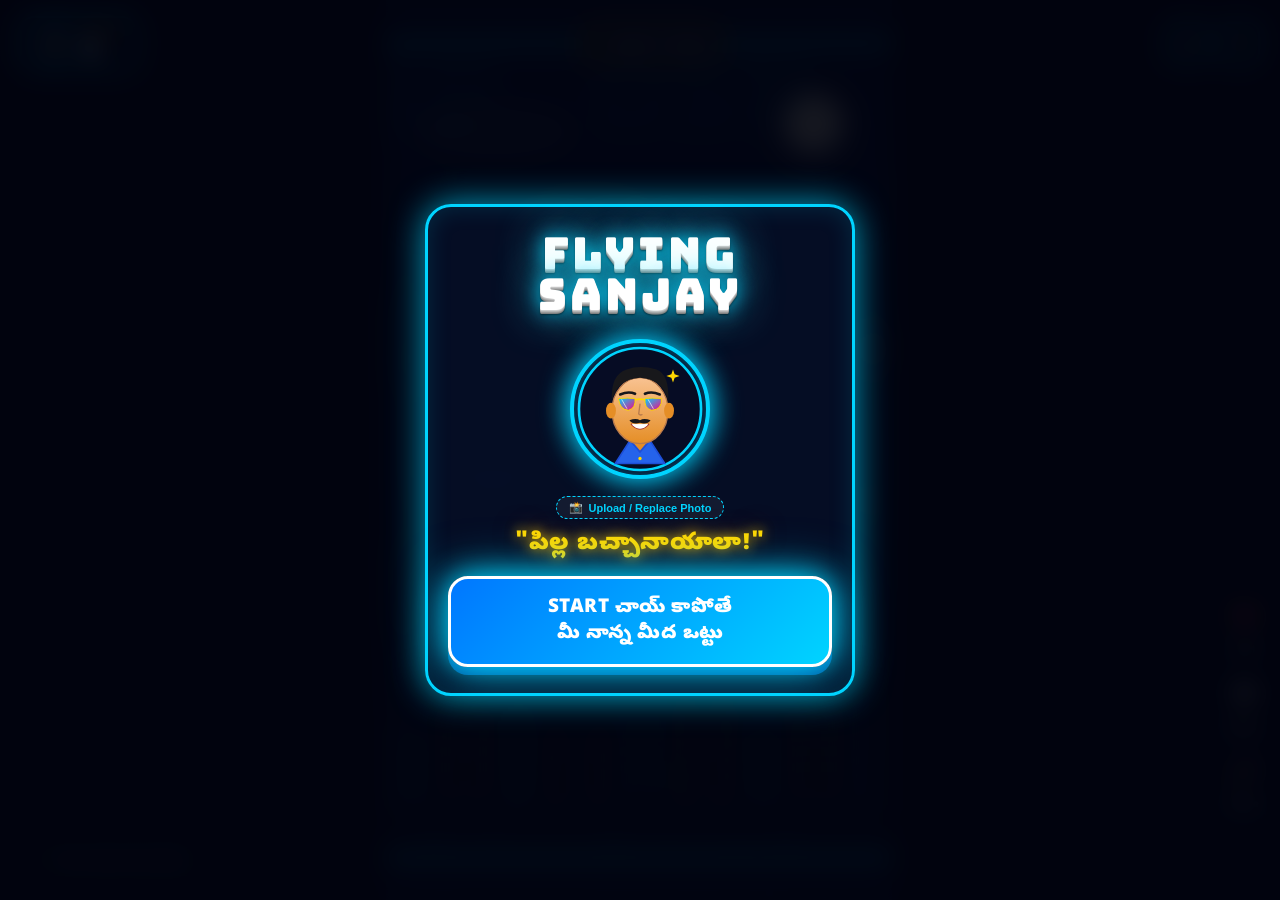
==== index.html @ 669004b3 "Flying Sanjay Game" ====
<!DOCTYPE html>
<html lang="te">
<head>
  <meta charset="UTF-8">
  <meta name="viewport" content="width=device-width, initial-scale=1.0, maximum-scale=1.0, user-scalable=no, viewport-fit=cover">
  <title>🔥 FLYING SANJAY // Viral Instagram Reel Meme Arcade 🔥</title>
  <link rel="preconnect" href="https://fonts.googleapis.com">
  <link rel="preconnect" href="https://fonts.gstatic.com" crossorigin>
  <link href="https://fonts.googleapis.com/css2?family=Bungee&family=Fredoka:wght@600;700;800&family=Noto+Sans+Telugu:wght@700;900&display=swap" rel="stylesheet">
  <style>
    :root {
      --neon-blue: #00d4ff;
      --neon-blue-bright: #38e1ff;
      --neon-blue-glow: rgba(0, 212, 255, 0.75);
      --neon-gold: #ffd700;
      --neon-gold-glow: rgba(255, 215, 0, 0.85);
      --neon-orange: #ff6b00;
      --neon-orange-glow: rgba(255, 107, 0, 0.85);
      --neon-red: #ff1744;
      --neon-red-glow: rgba(255, 23, 68, 0.9);
      --bg-dark: #04081c;
      --card-bg: rgba(6, 14, 38, 0.93);
      --font-telugu: 'Noto Sans Telugu', 'Fredoka', -apple-system, sans-serif;
    }

    * {
      box-sizing: border-box;
      margin: 0;
      padding: 0;
      user-select: none;
      -webkit-user-select: none;
      -webkit-touch-callout: none;
    }

    html, body {
      width: 100%;
      height: 100%;
      overflow: hidden;
      background: #02040d;
      font-family: var(--font-telugu);
      color: #fff;
      touch-action: none;
    }

    /* Container for 9:16 Reel Experience */
    #game-container {
      position: relative;
      width: 100vw;
      height: 100vh;
      overflow: hidden;
      display: flex;
      justify-content: center;
      align-items: center;
      background: radial-gradient(circle at center, #0a1640 0%, #030614 100%);
    }

    /* Heavy Shake Effect */
    .heavy-shake {
      animation: heavy-shake-anim 0.55s cubic-bezier(.36,.07,.19,.97) both;
    }

    @keyframes heavy-shake-anim {
      10%, 90% { transform: translate3d(-6px, 4px, 0) rotate(-1.5deg); }
      20%, 80% { transform: translate3d(7px, -6px, 0) rotate(2deg); }
      30%, 50%, 70% { transform: translate3d(-8px, 6px, 0) rotate(-2deg); }
      40%, 60% { transform: translate3d(8px, -6px, 0) rotate(2deg); }
    }

    /* Red Screen Flash Overlay */
    #red-flash-overlay {
      position: absolute;
      top: 0;
      left: 0;
      width: 100%;
      height: 100%;
      background: rgba(255, 0, 40, 0.7);
      z-index: 15;
      pointer-events: none;
      opacity: 0;
      transition: opacity 0.12s ease;
    }

    #red-flash-overlay.active {
      opacity: 1;
      transition: none;
    }

    /* Game Canvas */
    #gameCanvas {
      display: block;
      width: 100%;
      height: 100%;
      object-fit: contain;
    }

    /* Reel Side Icons Overlay (Instagram Style) */
    .reel-sidebar {
      position: absolute;
      right: 14px;
      bottom: 90px;
      display: flex;
      flex-direction: column;
      gap: 16px;
      z-index: 12;
      pointer-events: auto;
    }

    .reel-icon-btn {
      display: flex;
      flex-direction: column;
      align-items: center;
      background: transparent;
      border: none;
      color: #fff;
      cursor: pointer;
      outline: none;
      transition: transform 0.15s ease;
    }

    .reel-icon-btn:active {
      transform: scale(1.25);
    }

    .reel-icon-circle {
      width: 44px;
      height: 44px;
      border-radius: 50%;
      background: rgba(0, 0, 0, 0.45);
      border: 1.5px solid rgba(255, 255, 255, 0.3);
      backdrop-filter: blur(6px);
      display: flex;
      justify-content: center;
      align-items: center;
      font-size: 20px;
      box-shadow: 0 4px 12px rgba(0, 0, 0, 0.4);
    }

    .reel-icon-count {
      font-size: 11px;
      font-weight: 800;
      margin-top: 3px;
      text-shadow: 0 1px 3px rgba(0,0,0,0.8);
      font-family: 'Fredoka', sans-serif;
    }

    /* Sound Bar in Reel */
    .reel-sound-pill {
      position: absolute;
      bottom: 24px;
      left: 20px;
      display: flex;
      align-items: center;
      gap: 8px;
      background: rgba(0, 0, 0, 0.55);
      border: 1px solid rgba(0, 212, 255, 0.4);
      padding: 6px 14px;
      border-radius: 20px;
      backdrop-filter: blur(8px);
      z-index: 12;
      pointer-events: none;
      font-size: 11px;
      color: #fff;
    }

    .sound-note-spin {
      animation: spin-note 3s linear infinite;
    }

    @keyframes spin-note {
      0% { transform: rotate(0deg); }
      100% { transform: rotate(360deg); }
    }

    /* CRT Vignette */
    .crt-vignette {
      position: absolute;
      top: 0;
      left: 0;
      width: 100%;
      height: 100%;
      pointer-events: none;
      background: radial-gradient(circle at center, rgba(0,0,0,0) 65%, rgba(0, 4, 18, 0.7) 100%);
      z-index: 5;
    }

    /* In-Game HUD */
    #hud {
      position: absolute;
      top: 0;
      left: 0;
      width: 100%;
      height: 100%;
      pointer-events: none;
      z-index: 10;
      display: flex;
      flex-direction: column;
      justify-content: space-between;
      padding: 16px 20px;
    }

    .hud-header {
      display: flex;
      justify-content: space-between;
      align-items: center;
      width: 100%;
    }

    .hud-card {
      display: flex;
      align-items: center;
      gap: 10px;
      background: rgba(4, 10, 30, 0.88);
      border: 2px solid var(--neon-blue);
      box-shadow: 0 0 15px var(--neon-blue-glow);
      border-radius: 14px;
      padding: 6px 14px;
      backdrop-filter: blur(8px);
    }

    .hud-avatar {
      width: 36px;
      height: 36px;
      border-radius: 50%;
      border: 2px solid var(--neon-blue);
      box-shadow: 0 0 8px var(--neon-blue);
      object-fit: cover;
      background: #09122c;
    }

    .score-wrap {
      display: flex;
      flex-direction: column;
    }

    .score-label {
      font-size: 10px;
      font-weight: 800;
      letter-spacing: 1.5px;
      color: var(--neon-gold);
      text-transform: uppercase;
      font-family: 'Fredoka', sans-serif;
    }

    .score-value {
      font-size: 26px;
      font-family: 'Bungee', cursive;
      color: #fff;
      text-shadow: 0 0 10px var(--neon-blue);
      line-height: 1;
    }

    .hud-controls {
      display: flex;
      gap: 10px;
      pointer-events: auto;
    }

    .hud-btn {
      width: 42px;
      height: 42px;
      border-radius: 12px;
      background: rgba(4, 10, 30, 0.88);
      border: 2px solid var(--neon-blue);
      box-shadow: 0 0 12px var(--neon-blue-glow);
      color: #fff;
      font-size: 17px;
      display: flex;
      justify-content: center;
      align-items: center;
      cursor: pointer;
      outline: none;
      transition: transform 0.15s ease;
    }

    .hud-btn:active {
      transform: scale(0.9);
      background: var(--neon-blue);
    }

    .grav-indicator {
      display: flex;
      align-items: center;
      gap: 8px;
      background: rgba(4, 10, 30, 0.88);
      border: 2px solid var(--neon-gold);
      box-shadow: 0 0 12px rgba(255, 215, 0, 0.4);
      padding: 6px 14px;
      border-radius: 30px;
      font-size: 12px;
      font-weight: 800;
      color: #fff;
      font-family: 'Fredoka', sans-serif;
    }

    .grav-arrow {
      font-size: 18px;
      color: var(--neon-gold);
      transition: transform 0.25s cubic-bezier(0.18, 0.89, 0.32, 1.28);
    }

    .grav-arrow.up {
      transform: rotate(180deg);
      color: #ff007f;
    }

    /* Screen Overlays */
    .overlay-screen {
      position: absolute;
      top: 0;
      left: 0;
      width: 100%;
      height: 100%;
      background: rgba(2, 4, 15, 0.92);
      backdrop-filter: blur(12px);
      z-index: 20;
      display: flex;
      justify-content: center;
      align-items: center;
      padding: 16px;
      transition: opacity 0.25s ease;
    }

    .overlay-screen.hidden {
      opacity: 0;
      pointer-events: none;
    }

    .meme-card {
      background: var(--card-bg);
      border: 3px solid var(--neon-blue);
      box-shadow: 0 0 35px var(--neon-blue-glow), inset 0 0 25px rgba(0, 212, 255, 0.15);
      border-radius: 26px;
      padding: 26px 20px;
      max-width: 430px;
      width: 100%;
      text-align: center;
      display: flex;
      flex-direction: column;
      align-items: center;
      animation: card-pop 0.35s cubic-bezier(0.18, 0.89, 0.32, 1.28);
      position: relative;
    }

    @keyframes card-pop {
      from { transform: scale(0.85); opacity: 0; }
      to { transform: scale(1); opacity: 1; }
    }

    /* Big Glowing Title */
    .title-stack {
      display: flex;
      flex-direction: column;
      align-items: center;
      margin-bottom: 8px;
      line-height: 0.95;
    }

    .title-line {
      font-family: 'Bungee', cursive;
      font-size: 44px;
      color: #ffffff;
      text-transform: uppercase;
      letter-spacing: 3px;
      text-shadow: 
        0 1px 0 #cccccc,
        0 2px 0 #b3b3b3,
        0 3px 0 #999999,
        0 4px 0 #808080,
        0 5px 2px rgba(0,0,0,0.5),
        0 0 20px var(--neon-blue),
        0 0 45px var(--neon-blue-bright);
    }

    /* Hero Portrait with Glowing Blue Border */
    .hero-photo-wrap {
      position: relative;
      width: 154px;
      height: 154px;
      margin: 8px 0 10px 0;
      display: flex;
      justify-content: center;
      align-items: center;
    }

    .hero-photo-ring {
      position: absolute;
      width: 100%;
      height: 100%;
      border-radius: 50%;
      background: radial-gradient(circle, var(--neon-blue) 0%, rgba(0, 212, 255, 0.2) 65%, transparent 75%);
      filter: blur(12px);
      animation: rotate-hero 4s linear infinite;
      z-index: 1;
    }

    @keyframes rotate-hero {
      0% { transform: rotate(0deg) scale(1); }
      50% { transform: rotate(180deg) scale(1.06); }
      100% { transform: rotate(360deg) scale(1); }
    }

    .hero-photo-frame {
      position: relative;
      width: 140px;
      height: 140px;
      border-radius: 50%;
      border: 4px solid var(--neon-blue);
      box-shadow: 0 0 30px var(--neon-blue), inset 0 0 15px rgba(0, 212, 255, 0.4);
      overflow: hidden;
      background: #060b24;
      z-index: 2;
      animation: hero-hover 2.5s ease-in-out infinite alternate;
    }

    @keyframes hero-hover {
      from { transform: translateY(-3px) scale(0.98); }
      to { transform: translateY(4px) scale(1.02); }
    }

    .hero-photo-img {
      width: 100%;
      height: 100%;
      object-fit: cover;
      display: block;
    }

    /* Text Below Photo */
    .telugu-subtext {
      font-size: 24px;
      font-weight: 900;
      color: var(--neon-gold);
      text-shadow: 0 0 12px rgba(255, 215, 0, 0.8), 0 0 25px rgba(255, 119, 0, 0.5);
      letter-spacing: 0.5px;
      margin-bottom: 16px;
      line-height: 1.2;
    }

    /* Start Button with Vibrating & Pulsing Effects */
    .start-btn-container {
      width: 100%;
      position: relative;
    }

    .start-btn-vibe {
      width: 100%;
      background: linear-gradient(135deg, #0077ff 0%, #00d4ff 100%);
      border: 3px solid #ffffff;
      color: #ffffff;
      padding: 17px 14px;
      border-radius: 20px;
      font-family: var(--font-telugu);
      font-size: 19px;
      font-weight: 900;
      letter-spacing: 0.5px;
      line-height: 1.35;
      text-transform: uppercase;
      cursor: pointer;
      outline: none;
      box-shadow: 0 0 30px var(--neon-blue), 0 0 50px rgba(0, 212, 255, 0.6), 0 8px 0 #004c99;
      animation: pulse-glow-btn 1.5s infinite alternate, vibrate-button 3s infinite;
      transition: transform 0.08s ease;
      touch-action: manipulation;
    }

    @keyframes pulse-glow-btn {
      0% {
        box-shadow: 0 0 20px var(--neon-blue), 0 8px 0 #004c99;
      }
      100% {
        box-shadow: 0 0 45px var(--neon-blue), 0 0 65px rgba(0, 212, 255, 0.8), 0 8px 0 #004c99;
      }
    }

    @keyframes vibrate-button {
      0%, 85%, 100% { transform: translate(0, 0) scale(1); }
      87% { transform: translate(-2px, 1px) scale(1.02); }
      89% { transform: translate(2px, -1px) scale(1.02); }
      91% { transform: translate(-2px, -1px) scale(1.02); }
      93% { transform: translate(2px, 2px) scale(1.02); }
      95% { transform: translate(-1px, -2px) scale(1.02); }
      97% { transform: translate(1px, 1px) scale(1.02); }
    }

    .start-btn-vibe:active {
      transform: translateY(6px) !important;
      box-shadow: 0 0 18px var(--neon-blue), 0 2px 0 #004c99 !important;
    }

    /* Upload / Replace Photo Pill */
    .photo-replace-pill {
      background: rgba(255, 255, 255, 0.06);
      border: 1px dashed var(--neon-blue);
      border-radius: 20px;
      padding: 4px 12px;
      color: var(--neon-blue);
      font-size: 11px;
      font-weight: 700;
      cursor: pointer;
      margin-bottom: 12px;
      display: inline-flex;
      align-items: center;
      gap: 6px;
      transition: all 0.2s ease;
    }

    .photo-replace-pill:hover, .photo-replace-pill:active {
      background: rgba(0, 212, 255, 0.2);
      border-color: #fff;
      color: #fff;
    }

    /* GAME OVER SCREEN */
    .fail-card {
      border-color: var(--neon-red);
      box-shadow: 0 0 45px var(--neon-red-glow), inset 0 0 30px rgba(255, 23, 68, 0.25);
    }

    .fail-title-red {
      font-family: 'Bungee', cursive;
      font-size: 38px;
      color: var(--neon-red);
      text-transform: uppercase;
      letter-spacing: 2px;
      text-shadow: 
        0 1px 0 #990000,
        0 2px 0 #800000,
        0 3px 0 #660000,
        0 4px 0 #4d0000,
        0 0 25px var(--neon-red),
        0 0 55px var(--neon-red-glow);
      margin-bottom: 8px;
    }

    /* Glowing Orange Background Behind Sanjay Photo on Game Over */
    .fail-photo-wrap {
      position: relative;
      width: 140px;
      height: 140px;
      margin: 6px 0 10px 0;
      display: flex;
      justify-content: center;
      align-items: center;
    }

    .orange-glow-bg {
      position: absolute;
      width: 100%;
      height: 100%;
      border-radius: 50%;
      background: radial-gradient(circle, var(--neon-orange) 0%, rgba(255, 107, 0, 0.6) 55%, transparent 75%);
      filter: blur(14px);
      box-shadow: 0 0 40px var(--neon-orange-glow);
      animation: pulse-orange 1.5s infinite alternate;
      z-index: 1;
    }

    @keyframes pulse-orange {
      0% { transform: scale(0.95); opacity: 0.8; }
      100% { transform: scale(1.15); opacity: 1; }
    }

    .fail-photo-frame {
      position: relative;
      width: 126px;
      height: 126px;
      border-radius: 50%;
      border: 4px solid var(--neon-orange);
      box-shadow: 0 0 25px var(--neon-orange);
      overflow: hidden;
      background: #140802;
      z-index: 2;
    }

    /* Staggered Game Over Reveal container */
    #go-stats-container {
      width: 100%;
      opacity: 0;
      transform: translateY(12px);
      transition: opacity 0.35s ease, transform 0.35s ease;
    }

    #go-stats-container.show {
      opacity: 1;
      transform: translateY(0);
    }

    .stats-card-grid {
      display: flex;
      justify-content: space-around;
      width: 100%;
      margin: 10px 0 18px 0;
      gap: 12px;
    }

    .stat-box-fail {
      flex: 1;
      background: rgba(255, 255, 255, 0.05);
      border: 1px solid rgba(255, 255, 255, 0.15);
      padding: 10px 8px;
      border-radius: 14px;
    }

    .stat-label-fail {
      font-size: 11px;
      font-weight: 800;
      color: rgba(255, 255, 255, 0.6);
      text-transform: uppercase;
      letter-spacing: 1px;
      font-family: 'Fredoka', sans-serif;
    }

    .stat-num-fail {
      font-family: 'Bungee', cursive;
      font-size: 28px;
      color: #fff;
    }

    /* Replay Button with Telugu Text */
    .replay-btn-telugu {
      width: 100%;
      background: linear-gradient(135deg, #ff0055 0%, #ff5500 100%);
      border: 3px solid #ffffff;
      color: #ffffff;
      padding: 16px;
      border-radius: 20px;
      font-family: var(--font-telugu);
      font-size: 20px;
      font-weight: 900;
      letter-spacing: 1px;
      text-transform: uppercase;
      cursor: pointer;
      box-shadow: 0 0 30px rgba(255, 0, 85, 0.8), 0 8px 0 #990033;
      transition: transform 0.08s ease;
      touch-action: manipulation;
    }

    .replay-btn-telugu:active {
      transform: translateY(6px);
      box-shadow: 0 0 15px rgba(255, 0, 85, 0.8), 0 2px 0 #990033;
    }

    @media (max-width: 480px) {
      .title-line { font-size: 38px; }
      .telugu-subtext { font-size: 21px; }
      .start-btn-vibe { font-size: 17px; padding: 15px 10px; }
      .hero-photo-wrap { width: 140px; height: 140px; }
      .hero-photo-frame { width: 126px; height: 126px; }
      .fail-title-red { font-size: 32px; }
    }
  </style>
</head>
<body>

  <div id="game-container">
    <!-- Game Canvas -->
    <canvas id="gameCanvas"></canvas>
    
    <!-- Red Flash Overlay for Collision Game Over -->
    <div id="red-flash-overlay"></div>

    <!-- Vignette effect -->
    <div class="crt-vignette"></div>

    <!-- Hidden file input for custom photo upload -->
    <input type="file" id="photo-upload" accept="image/*" style="display: none;">

    <!-- Reel Style Social Sidebar -->
    <div class="reel-sidebar" id="reel-sidebar">
      <button class="reel-icon-btn" id="btn-like">
        <div class="reel-icon-circle">❤️</div>
        <span class="reel-icon-count" id="like-count">1.4M</span>
      </button>
      <button class="reel-icon-btn" id="btn-comments">
        <div class="reel-icon-circle">💬</div>
        <span class="reel-icon-count">52.8K</span>
      </button>
      <button class="reel-icon-btn" id="btn-share">
        <div class="reel-icon-circle">🚀</div>
        <span class="reel-icon-count">Share</span>
      </button>
    </div>

    <!-- Reel Audio Pill -->
    <div class="reel-sound-pill">
      <span class="sound-note-spin">🎵</span>
      <span>DSP // Mass Dance Beats</span>
    </div>

    <!-- In-Game HUD -->
    <div id="hud">
      <div class="hud-header">
        <div class="hud-card">
          <img class="hud-avatar" id="hud-avatar-img" alt="Sanjay">
          <div class="score-wrap">
            <span class="score-label">Score</span>
            <span class="score-value" id="hud-score">0</span>
          </div>
        </div>

        <div class="grav-indicator">
          <span class="grav-arrow" id="hud-grav-arrow">⬇</span>
          <span id="hud-grav-text">GRAVITY: DOWN</span>
        </div>

        <div class="hud-controls">
          <button class="hud-btn" id="btn-audio" title="Toggle Sound">🔊</button>
          <button class="hud-btn" id="btn-pause" title="Pause Game">⏸</button>
        </div>
      </div>
    </div>

    <!-- START SCREEN -->
    <div class="overlay-screen" id="screen-start">
      <div class="meme-card">
        <!-- Big Glowing Title: FLYING SANJAY -->
        <div class="title-stack">
          <span class="title-line">FLYING</span>
          <span class="title-line">SANJAY</span>
        </div>

        <!-- Reference Photo Hero with Glowing Blue Border -->
        <div class="hero-photo-wrap">
          <div class="hero-photo-ring"></div>
          <div class="hero-photo-frame">
            <img class="hero-photo-img" id="img-start-hero" alt="Sanjay">
          </div>
        </div>

        <!-- Optional Upload Photo Pill -->
        <button class="photo-replace-pill" id="btn-upload-photo" title="Upload your friend Sanjay's photo">
          <span>📸</span> <span>Upload / Replace Photo</span>
        </button>

        <!-- Telugu Text Below Photo: "పిల్ల బచ్చానాయాలా!" -->
        <div class="telugu-subtext">
          "పిల్ల బచ్చానాయాలా!"
        </div>

        <!-- Start Button: "START చాయ్ కాపోతే మీ నాన్న మీద ఒట్టు" -->
        <div class="start-btn-container">
          <button class="start-btn-vibe" id="btn-start-game">
            START చాయ్ కాపోతే<br>మీ నాన్న మీద ఒట్టు
          </button>
        </div>
      </div>
    </div>

    <!-- GAME OVER SCREEN (Choreographed Sequence) -->
    <div class="overlay-screen hidden" id="screen-gameover">
      <div class="meme-card fail-card">
        <!-- Big Red Title: 💀 YOU FAILED 💀 -->
        <h2 class="fail-title-red">💀 YOU FAILED 💀</h2>

        <!-- Reference Photo with Glowing Orange Background -->
        <div class="fail-photo-wrap">
          <div class="orange-glow-bg"></div>
          <div class="fail-photo-frame">
            <img class="hero-photo-img" id="img-gameover-hero" alt="Sanjay">
          </div>
        </div>

        <!-- Telugu Voice Text Display -->
        <div class="telugu-subtext" style="color: var(--neon-gold); margin-bottom: 8px;">
          "పిల్ల బచ్చానాయాలా!"
        </div>

        <!-- Scores and Replay Button (Revealed after voice completes!) -->
        <div id="go-stats-container">
          <div class="stats-card-grid">
            <div class="stat-box-fail">
              <div class="stat-label-fail">SCORE</div>
              <div class="stat-num-fail" id="go-score" style="color: var(--neon-blue);">0</div>
            </div>
            <div class="stat-box-fail">
              <div class="stat-label-fail">BEST SCORE</div>
              <div class="stat-num-fail" id="go-best-score" style="color: var(--neon-gold);">0</div>
            </div>
          </div>

          <!-- Replay Button: "మళ్ళీ ట్రై చెయ్ రా!" -->
          <button class="replay-btn-telugu" id="btn-replay">
            మళ్ళీ ట్రై చెయ్ రా! 🚀
          </button>
        </div>
      </div>
    </div>

    <!-- PAUSE SCREEN -->
    <div class="overlay-screen hidden" id="screen-pause">
      <div class="meme-card" style="max-width: 300px;">
        <h2 class="title-line" style="font-size: 26px; margin-bottom: 16px;">PAUSED</h2>
        <button class="start-btn-vibe" id="btn-resume" style="margin-bottom: 12px; font-size: 15px; padding: 14px;">
          RESUME
        </button>
        <button class="replay-btn-telugu" id="btn-pause-restart" style="font-size: 15px; padding: 14px;">
          RESTART
        </button>
      </div>
    </div>

  </div>

  <script>
    /**
     * 🔥 FLYING SANJAY 🔥 // Instagram Reel Anti-Gravity Arcade
     * Pure HTML5 Canvas & Vanilla JS.
     * Features Giant Milk Bottles, Golden Milk Bonus, DSP Glow Background,
     * Dance Music & Whistle SFX, Face Zoom & Staggered Voice Game Over!
     */

    // 1. EMBEDDED DEFAULT SANJAY HERO PORTRAIT (Fallback Data URL)
    const DEFAULT_SANJAY_SVG = `<svg xmlns="http://www.w3.org/2000/svg" viewBox="0 0 400 400" width="400" height="400">
      <defs>
        <radialGradient id="bgGlow" cx="50%" cy="50%" r="50%">
          <stop offset="0%" stop-color="#00d4ff" stop-opacity="0.6"/>
          <stop offset="100%" stop-color="#04081c" stop-opacity="0"/>
        </radialGradient>
        <linearGradient id="skinGrad" x1="0%" y1="0%" x2="0%" y2="100%">
          <stop offset="0%" stop-color="#f8c291"/>
          <stop offset="100%" stop-color="#e58e26"/>
        </linearGradient>
        <linearGradient id="glassGrad" x1="0%" y1="0%" x2="100%" y2="100%">
          <stop offset="0%" stop-color="#00d4ff"/>
          <stop offset="100%" stop-color="#ff007f"/>
        </linearGradient>
      </defs>
      <circle cx="200" cy="200" r="190" fill="url(#bgGlow)"/>
      <circle cx="200" cy="200" r="185" fill="#060c24" stroke="#00d4ff" stroke-width="8"/>
      <rect x="175" y="270" width="50" height="60" rx="10" fill="#e58e26"/>
      <path d="M125 365 L170 295 L200 330 L230 295 L275 365 Z" fill="#2563eb" stroke="#1d4ed8" stroke-width="5"/>
      <circle cx="200" cy="350" r="5" fill="#ffd700"/>
      <ellipse cx="200" cy="205" rx="85" ry="100" fill="url(#skinGrad)" stroke="#b87a4c" stroke-width="4"/>
      <ellipse cx="112" cy="205" rx="15" ry="24" fill="#e58e26"/>
      <ellipse cx="288" cy="205" rx="15" ry="24" fill="#e58e26"/>
      <path d="M115 175 Q110 95 160 80 Q200 65 250 80 Q290 95 285 175 Q270 110 200 105 Q130 110 115 175 Z" fill="#18181b"/>
      <path d="M140 156 Q165 145 185 154" stroke="#18181b" stroke-width="8" stroke-linecap="round" fill="none"/>
      <path d="M215 154 Q235 145 260 156" stroke="#18181b" stroke-width="8" stroke-linecap="round" fill="none"/>
      <ellipse cx="162" cy="180" rx="14" ry="10" fill="#ffffff"/>
      <circle cx="164" cy="180" r="7" fill="#18181b"/>
      <circle cx="167" cy="177" r="2.5" fill="#ffffff"/>
      <ellipse cx="238" cy="180" rx="14" ry="10" fill="#ffffff"/>
      <circle cx="236" cy="180" r="7" fill="#18181b"/>
      <circle cx="239" cy="177" r="2.5" fill="#ffffff"/>
      <path d="M135 168 Q165 166 185 168 Q188 198 165 204 Q138 202 135 168 Z" fill="url(#glassGrad)" stroke="#ffd700" stroke-width="3"/>
      <path d="M215 168 Q235 166 265 168 Q268 202 235 204 Q212 198 215 168 Z" fill="url(#glassGrad)" stroke="#ffd700" stroke-width="3"/>
      <path d="M185 172 Q200 168 215 172" stroke="#ffd700" stroke-width="5" fill="none"/>
      <line x1="145" y1="172" x2="160" y2="198" stroke="#ffffff" stroke-width="2.5" stroke-linecap="round" opacity="0.8"/>
      <line x1="225" y1="172" x2="240" y2="198" stroke="#ffffff" stroke-width="2.5" stroke-linecap="round" opacity="0.8"/>
      <path d="M200 185 L196 215 Q200 220 206 217" stroke="#b87a4c" stroke-width="4" fill="none" stroke-linecap="round"/>
      <path d="M168 234 Q188 226 200 234 Q212 226 232 234 Q222 248 200 242 Q178 248 168 234 Z" fill="#18181b"/>
      <path d="M174 246 Q200 274 226 246" stroke="#991b1b" stroke-width="4" fill="#ffffff" stroke-linecap="round"/>
      <path d="M174 246 Q200 274 226 246 Z" fill="#ffffff"/>
      <polygon points="295,95 300,80 305,95 320,100 305,105 300,120 295,105 280,100" fill="#ffd700"/>
    </svg>`;

    const DEFAULT_HERO_DATA = 'data:image/svg+xml;utf8,' + encodeURIComponent(DEFAULT_SANJAY_SVG);

    // 2. ENERGETIC DANCE BGM & WHISTLE / MEME SOUND EFFECTS
    class DSPDanceAudio {
      constructor() {
        this.ctx = null;
        this.muted = false;
        this.musicPlaying = false;
        this.timer = null;
        this.step = 0;
        this.bpm = 138;
      }

      init() {
        if (this.ctx) return;
        const AudioCtx = window.AudioContext || window.webkitAudioContext;
        this.ctx = new AudioCtx();
      }

      ensure() {
        if (!this.ctx) this.init();
        if (this.ctx && this.ctx.state === 'suspended') this.ctx.resume();
      }

      toggleMute() {
        this.muted = !this.muted;
        return this.muted;
      }

      playFlip(isUp) {
        if (this.muted) return;
        this.ensure();
        const now = this.ctx.currentTime;
        const osc = this.ctx.createOscillator();
        const gain = this.ctx.createGain();

        osc.type = 'triangle';
        const start = isUp ? 260 : 640;
        const end = isUp ? 640 : 260;

        osc.frequency.setValueAtTime(start, now);
        osc.frequency.exponentialRampToValueAtTime(end, now + 0.12);

        gain.gain.setValueAtTime(0.35, now);
        gain.gain.exponentialRampToValueAtTime(0.001, now + 0.14);

        osc.connect(gain);
        gain.connect(this.ctx.destination);
        osc.start(now);
        osc.stop(now + 0.14);
      }

      // Funny energetic whistle sound effect
      playWhistle() {
        if (this.muted) return;
        this.ensure();
        const now = this.ctx.currentTime;
        const osc = this.ctx.createOscillator();
        const gain = this.ctx.createGain();

        osc.type = 'sine';
        osc.frequency.setValueAtTime(1400, now);
        osc.frequency.exponentialRampToValueAtTime(2200, now + 0.08);
        osc.frequency.exponentialRampToValueAtTime(1800, now + 0.18);

        gain.gain.setValueAtTime(0.25, now);
        gain.gain.exponentialRampToValueAtTime(0.001, now + 0.22);

        osc.connect(gain);
        gain.connect(this.ctx.destination);
        osc.start(now);
        osc.stop(now + 0.22);
      }

      // Golden milk chime
      playGoldenChime() {
        if (this.muted) return;
        this.ensure();
        const now = this.ctx.currentTime;
        [523.25, 659.25, 783.99, 1046.50].forEach((freq, idx) => {
          const osc = this.ctx.createOscillator();
          const gain = this.ctx.createGain();
          const t = now + idx * 0.05;

          osc.type = 'triangle';
          osc.frequency.setValueAtTime(freq, t);
          gain.gain.setValueAtTime(0.3, t);
          gain.gain.exponentialRampToValueAtTime(0.001, t + 0.2);

          osc.connect(gain);
          gain.connect(this.ctx.destination);
          osc.start(t);
          osc.stop(t + 0.2);
        });
      }

      // Failure audio: Telugu speech "పిల్ల బచ్చానాయాలా!" + dramatic bonk
      playFailureVoice(onComplete) {
        if (this.muted) {
          if (onComplete) onComplete();
          return;
        }
        this.ensure();

        // 1. Dramatic bass crash bonk
        const now = this.ctx.currentTime;
        const osc = this.ctx.createOscillator();
        const gain = this.ctx.createGain();
        osc.type = 'sawtooth';
        osc.frequency.setValueAtTime(280, now);
        osc.frequency.exponentialRampToValueAtTime(32, now + 0.5);

        gain.gain.setValueAtTime(0.85, now);
        gain.gain.exponentialRampToValueAtTime(0.001, now + 0.55);

        osc.connect(gain);
        gain.connect(this.ctx.destination);
        osc.start(now);
        osc.stop(now + 0.55);

        // 2. Web Speech API Telugu voice utterance
        let voiceTriggered = false;
        if ('speechSynthesis' in window) {
          try {
            window.speechSynthesis.cancel();
            const utterance = new SpeechSynthesisUtterance('పిల్ల బచ్చానాయాలా!');
            utterance.rate = 1.0;
            utterance.pitch = 1.15;
            utterance.volume = 1.0;

            const voices = window.speechSynthesis.getVoices();
            const teVoice = voices.find(v => v.lang.startsWith('te') || v.lang.includes('IN'));
            if (teVoice) utterance.voice = teVoice;

            const done = () => {
              if (!voiceTriggered) {
                voiceTriggered = true;
                if (onComplete) onComplete();
              }
            };

            utterance.onend = done;
            utterance.onerror = done;
            window.speechSynthesis.speak(utterance);

            // Timeout fallback
            setTimeout(done, 1400);
            return;
          } catch (e) {
            console.warn(e);
          }
        }

        if (onComplete) setTimeout(onComplete, 900);
      }

      startMusic() {
        if (this.musicPlaying) return;
        this.ensure();
        this.musicPlaying = true;
        this.step = 0;
        this.scheduleBeat();
      }

      stopMusic() {
        this.musicPlaying = false;
        if (this.timer) clearTimeout(this.timer);
      }

      scheduleBeat() {
        if (!this.musicPlaying || !this.ctx) return;
        const stepTime = (60 / this.bpm) / 4;
        this.playBeatStep(this.step);
        this.step = (this.step + 1) % 32;
        this.timer = setTimeout(() => this.scheduleBeat(), stepTime * 1000);
      }

      playBeatStep(step) {
        if (this.muted || !this.ctx) return;
        const now = this.ctx.currentTime;

        // DSP South Mass Dappu / Dholak rhythm (heavy 1-3 syncopation)
        if (step % 4 === 0 || step % 8 === 6 || step % 16 === 10) {
          const osc = this.ctx.createOscillator();
          const gain = this.ctx.createGain();
          osc.type = 'sine';
          osc.frequency.setValueAtTime(140, now);
          osc.frequency.exponentialRampToValueAtTime(42, now + 0.08);

          gain.gain.setValueAtTime(0.35, now);
          gain.gain.exponentialRampToValueAtTime(0.001, now + 0.1);
          osc.connect(gain);
          gain.connect(this.ctx.destination);
          osc.start(now);
          osc.stop(now + 0.1);
        }

        // Mass Brass/Trumpet energetic stab
        if (step % 8 === 0 || step % 8 === 3) {
          const osc = this.ctx.createOscillator();
          const gain = this.ctx.createGain();
          osc.type = 'sawtooth';
          const notes = [293.66, 329.63, 392.00, 440.00];
          osc.frequency.setValueAtTime(notes[(step / 4) % notes.length], now);

          gain.gain.setValueAtTime(0.06, now);
          gain.gain.exponentialRampToValueAtTime(0.001, now + 0.14);
          osc.connect(gain);
          gain.connect(this.ctx.destination);
          osc.start(now);
          osc.stop(now + 0.14);
        }

        // Whistle chirp on beat 16
        if (step === 15 && Math.random() > 0.4) {
          this.playWhistle();
        }
      }
    }

    const sound = new DSPDanceAudio();

    // 3. MAIN FLYING SANJAY GAME CLASS
    class FlyingSanjayReelGame {
      constructor() {
        this.container = document.getElementById('game-container');
        this.canvas = document.getElementById('gameCanvas');
        this.ctx = this.canvas.getContext('2d');
        this.redFlash = document.getElementById('red-flash-overlay');

        // Virtual 450x800 Reel dimensions
        this.width = 450;
        this.height = 800;
        this.scale = 1;
        this.offsetX = 0;
        this.offsetY = 0;

        this.ceilingY = 40;
        this.floorY = 760;

        // Player State
        this.player = {
          x: 95,
          y: 400,
          radius: 28,
          vy: 0,
          gravityDir: 1,
          rotation: 0,
          flipSpin: 0,
          capeWave: 0,
          wobbleAngle: 0
        };

        this.gravityAcc = 2000;
        this.terminalVel = 750;

        // Camera Zoom on Death
        this.cameraZoom = 1.0;
        this.targetZoom = 1.0;

        // Game State & Metrics
        this.state = 'start'; // 'start', 'playing', 'paused', 'gameover_freeze', 'gameover'
        this.score = 0;
        this.bestScore = parseInt(localStorage.getItem('flying_sanjay_best') || '0', 10);
        this.speed = 290;

        // Guard for single voice execution
        this.hasPlayedFailureVoice = false;

        // Obstacles (Giant Milk Bottles), particles, clouds, stars
        this.obstacles = [];
        this.particles = [];
        this.clouds = [];
        this.stars = [];
        this.floatingTexts = [];
        this.confetti = [];
        this.dspWatermarks = [];

        this.spawnTimer = 0;
        this.nextSpawnGap = 250;

        // Sanjay Hero Photo
        this.sanjayImg = new Image();
        this.initHeroPhoto();

        // Background visual layers
        this.initBackgroundLayers();

        // UI references
        this.hudScore = document.getElementById('hud-score');
        this.hudGravArrow = document.getElementById('hud-grav-arrow');
        this.hudGravText = document.getElementById('hud-grav-text');
        this.screenStart = document.getElementById('screen-start');
        this.screenGameOver = document.getElementById('screen-gameover');
        this.screenPause = document.getElementById('screen-pause');
        this.goStatsContainer = document.getElementById('go-stats-container');
        this.goScore = document.getElementById('go-score');
        this.goBestScore = document.getElementById('go-best-score');

        this.initResize();
        this.bindEvents();

        this.lastTime = performance.now();
        requestAnimationFrame((t) => this.loop(t));
      }

      initHeroPhoto() {
        const savedPhoto = localStorage.getItem('flying_sanjay_custom_photo');
        const photoSrc = savedPhoto || DEFAULT_HERO_DATA;

        this.sanjayImg.src = photoSrc;
        document.getElementById('img-start-hero').src = photoSrc;
        document.getElementById('img-gameover-hero').src = photoSrc;
        document.getElementById('hud-avatar-img').src = photoSrc;

        if (!savedPhoto) {
          const testImg = new Image();
          testImg.onload = () => {
            this.setPhotoEverywhere('assets/sanjay.png');
          };
          testImg.src = 'assets/sanjay.png';
        }
      }

      setPhotoEverywhere(src) {
        localStorage.setItem('flying_sanjay_custom_photo', src);
        this.sanjayImg.src = src;
        document.getElementById('img-start-hero').src = src;
        document.getElementById('img-gameover-hero').src = src;
        document.getElementById('hud-avatar-img').src = src;
      }

      initBackgroundLayers() {
        // 1. Repeated giant transparent glowing DSP text
        this.dspWatermarks = [];
        for (let y = 120; y < this.height; y += 220) {
          for (let x = -100; x < this.width + 300; x += 280) {
            this.dspWatermarks.push({ x, y, baseSpeed: 15 });
          }
        }

        // 2. Stars
        this.stars = [];
        for (let i = 0; i < 50; i++) {
          this.stars.push({
            x: Math.random() * this.width,
            y: Math.random() * this.height,
            size: Math.random() * 2 + 1,
            speed: Math.random() * 30 + 15,
            alpha: Math.random() * 0.7 + 0.3
          });
        }

        // 3. Moving clouds
        this.clouds = [];
        for (let i = 0; i < 5; i++) {
          this.clouds.push({
            x: Math.random() * this.width,
            y: Math.random() * 280 + 60,
            w: Math.random() * 120 + 90,
            h: Math.random() * 40 + 30,
            speed: Math.random() * 25 + 15,
            alpha: Math.random() * 0.15 + 0.08
          });
        }
      }

      initResize() {
        const resize = () => {
          const dpr = window.devicePixelRatio || 1;
          const w = window.innerWidth;
          const h = window.innerHeight;

          this.canvas.width = Math.floor(w * dpr);
          this.canvas.height = Math.floor(h * dpr);

          const scaleX = this.canvas.width / this.width;
          const scaleY = this.canvas.height / this.height;
          this.scale = Math.min(scaleX, scaleY);

          this.offsetX = Math.floor((this.canvas.width - this.width * this.scale) / 2);
          this.offsetY = Math.floor((this.canvas.height - this.height * this.scale) / 2);
        };

        window.addEventListener('resize', resize);
        window.addEventListener('orientationchange', resize);
        resize();
      }

      bindEvents() {
        const doFlip = () => {
          if (this.state === 'playing') {
            this.flipGravity();
          }
        };

        window.addEventListener('keydown', (e) => {
          if (e.code === 'Space' || e.code === 'ArrowUp' || e.code === 'KeyW') {
            e.preventDefault();
            doFlip();
          } else if (e.code === 'KeyP' || e.code === 'Escape') {
            this.togglePause();
          }
        });

        this.canvas.addEventListener('pointerdown', (e) => {
          e.preventDefault();
          doFlip();
        });

        // Start Button
        document.getElementById('btn-start-game').addEventListener('click', () => {
          sound.ensure();
          if (navigator.vibrate) navigator.vibrate(60);
          this.startRun();
        });

        // Replay Button: "మళ్ళీ ట్రై చెయ్ రా!"
        document.getElementById('btn-replay').addEventListener('click', () => {
          sound.ensure();
          if (navigator.vibrate) navigator.vibrate(60);
          this.startRun();
        });

        // Pause Controls
        document.getElementById('btn-pause').addEventListener('click', () => this.togglePause());
        document.getElementById('btn-resume').addEventListener('click', () => this.togglePause());
        document.getElementById('btn-pause-restart').addEventListener('click', () => this.startRun());

        // Audio Toggle
        const btnAudio = document.getElementById('btn-audio');
        btnAudio.addEventListener('click', () => {
          const muted = sound.toggleMute();
          btnAudio.textContent = muted ? '🔇' : '🔊';
        });

        // Reel Like Button interaction
        const btnLike = document.getElementById('btn-like');
        btnLike.addEventListener('click', () => {
          this.emitMemeHearts(this.width - 40, this.height - 180);
          sound.playWhistle();
        });

        // Photo Upload
        const fileInput = document.getElementById('photo-upload');
        document.getElementById('btn-upload-photo').addEventListener('click', () => {
          fileInput.click();
        });

        fileInput.addEventListener('change', (e) => {
          const file = e.target.files[0];
          if (file) {
            const reader = new FileReader();
            reader.onload = (evt) => {
              this.setPhotoEverywhere(evt.target.result);
            };
            reader.readAsDataURL(file);
          }
        });
      }

      startRun() {
        this.state = 'playing';
        this.score = 0;
        this.speed = 290;
        this.cameraZoom = 1.0;
        this.targetZoom = 1.0;
        this.obstacles = [];
        this.particles = [];
        this.floatingTexts = [];
        this.confetti = [];
        this.spawnTimer = 0;
        this.nextSpawnGap = 240;
        this.hasPlayedFailureVoice = false;

        // Reset player
        this.player.x = 95;
        this.player.y = this.height / 2;
        this.player.vy = 0;
        this.player.gravityDir = 1;
        this.player.rotation = 0;
        this.player.flipSpin = 0;
        this.player.wobbleAngle = 0;

        // Hide overlays
        this.screenStart.classList.add('hidden');
        this.screenGameOver.classList.add('hidden');
        this.screenPause.classList.add('hidden');
        this.goStatsContainer.classList.remove('show');
        this.redFlash.classList.remove('active');
        this.container.classList.remove('heavy-shake');

        this.updateHUD();
        sound.startMusic();
      }

      flipGravity() {
        this.player.gravityDir *= -1;
        this.player.flipSpin = this.player.gravityDir === -1 ? -Math.PI : Math.PI;
        this.player.vy = this.player.gravityDir * Math.max(Math.abs(this.player.vy) * 0.35, 180);

        sound.playFlip(this.player.gravityDir === -1);
        this.emitSparks(this.player.x, this.player.y, 8, '#00d4ff');

        this.updateHUD();
      }

      togglePause() {
        if (this.state === 'playing') {
          this.state = 'paused';
          this.screenPause.classList.remove('hidden');
        } else if (this.state === 'paused') {
          this.state = 'playing';
          this.screenPause.classList.add('hidden');
        }
      }

      // THEATRICAL REEL GAME OVER SEQUENCE
      triggerGameOverSequence() {
        if (this.state === 'gameover_freeze' || this.state === 'gameover') return;
        this.state = 'gameover_freeze'; // Freeze gameplay movement

        sound.stopMusic();

        // 1. Screen turns red
        this.redFlash.classList.add('active');

        // 2. Heavy screen shake
        this.container.classList.remove('heavy-shake');
        void this.container.offsetWidth;
        this.container.classList.add('heavy-shake');

        if (navigator.vibrate) {
          navigator.vibrate([200, 80, 250]);
        }

        // 3. Zoom into player face
        this.targetZoom = 2.2;

        // 4. Play failure voice: "పిల్ల బచ్చానాయాలా!" (strictly once)
        if (!this.hasPlayedFailureVoice) {
          this.hasPlayedFailureVoice = true;

          sound.playFailureVoice(() => {
            // After voice completes: show score, best score, and replay button!
            this.state = 'gameover';
            this.goScore.textContent = this.score;
            this.goBestScore.textContent = this.bestScore;
            this.screenGameOver.classList.remove('hidden');

            setTimeout(() => {
              this.goStatsContainer.classList.add('show');
            }, 100);
          });
        }

        // Check and celebrate high score
        if (this.score > this.bestScore) {
          this.bestScore = this.score;
          localStorage.setItem('flying_sanjay_best', this.bestScore);
          this.emitConfetti();
        }
      }

      emitSparks(x, y, count = 6, color = '#00d4ff') {
        for (let i = 0; i < count; i++) {
          this.particles.push({
            x,
            y,
            vx: -Math.random() * 120 - 40,
            vy: (Math.random() - 0.5) * 140,
            size: Math.random() * 4 + 2,
            color,
            alpha: 1,
            life: 1,
            decay: 0.04
          });
        }
      }

      emitMemeHearts(x, y) {
        const hearts = ['❤️', '🔥', '🥛', '✨', '🍼'];
        for (let i = 0; i < 8; i++) {
          this.particles.push({
            x,
            y,
            vx: (Math.random() - 0.5) * 160,
            vy: -Math.random() * 220 - 80,
            size: 22,
            icon: hearts[Math.floor(Math.random() * hearts.length)],
            alpha: 1,
            life: 1,
            decay: 0.02
          });
        }
      }

      emitConfetti() {
        const colors = ['#ffd700', '#00d4ff', '#ff007f', '#00ff88', '#ffffff'];
        for (let i = 0; i < 60; i++) {
          this.confetti.push({
            x: Math.random() * this.width,
            y: -10,
            vx: (Math.random() - 0.5) * 120,
            vy: Math.random() * 200 + 120,
            w: Math.random() * 8 + 6,
            h: Math.random() * 14 + 8,
            color: colors[Math.floor(Math.random() * colors.length)],
            rotation: Math.random() * Math.PI * 2,
            vRot: (Math.random() - 0.5) * 10
          });
        }
      }

      addScorePopup(x, y, text, color = '#ffd700') {
        this.floatingTexts.push({
          x,
          y,
          text,
          color,
          alpha: 1,
          life: 1,
          decay: 0.025
        });
      }

      updateHUD() {
        this.hudScore.textContent = this.score;
        if (this.player.gravityDir === -1) {
          this.hudGravArrow.classList.add('up');
          this.hudGravText.textContent = 'GRAVITY: UP';
        } else {
          this.hudGravArrow.classList.remove('up');
          this.hudGravText.textContent = 'GRAVITY: DOWN';
        }
      }

      // SPANNING GIANT MILK BOTTLES (Top & Bottom Pairs)
      spawnMilkBottles() {
        // 20% chance to spawn a Golden Milk Bottle bonus pair
        const isGolden = Math.random() < 0.20;

        const gapSize = Math.max(160, 220 - this.score * 2.2);
        const minY = this.ceilingY + 80;
        const maxY = this.floorY - gapSize - 80;
        const gapY = minY + Math.random() * (maxY - minY);

        this.obstacles.push({
          x: this.width + 60,
          width: 72,
          gapY,
          gapSize,
          isGolden,
          passed: false
        });
      }

      loop(timestamp) {
        requestAnimationFrame((t) => this.loop(t));

        const dt = Math.min((timestamp - this.lastTime) * 0.001, 0.1);
        this.lastTime = timestamp;

        if (this.state === 'playing') {
          this.update(dt);
        } else if (this.state === 'gameover_freeze') {
          // Camera zooms into face smoothly
          this.cameraZoom += (this.targetZoom - this.cameraZoom) * 4 * dt;
        } else {
          // Idle starfield and cloud drift
          for (let i = 0; i < this.stars.length; i++) {
            const s = this.stars[i];
            s.x -= s.speed * dt * 0.4;
            if (s.x < 0) s.x = this.width;
          }
          for (let i = 0; i < this.clouds.length; i++) {
            const c = this.clouds[i];
            c.x -= c.speed * dt * 0.4;
            if (c.x + c.w < 0) c.x = this.width + 50;
          }
        }

        this.render();
      }

      update(dt) {
        this.speed = Math.min(480, 290 + this.score * 4.2);

        // DSP Watermarks parallax
        for (let i = 0; i < this.dspWatermarks.length; i++) {
          const w = this.dspWatermarks[i];
          w.x -= (w.baseSpeed + this.speed * 0.08) * dt;
          if (w.x < -180) w.x += 600;
        }

        // Stars
        for (let i = 0; i < this.stars.length; i++) {
          const s = this.stars[i];
          s.x -= s.speed * dt;
          if (s.x < 0) s.x = this.width;
        }

        // Clouds
        for (let i = 0; i < this.clouds.length; i++) {
          const c = this.clouds[i];
          c.x -= c.speed * dt;
          if (c.x + c.w < 0) c.x = this.width + 60;
        }

        // Apply Gravity to Player
        this.player.vy += this.player.gravityDir * this.gravityAcc * dt;
        if (this.player.vy > this.terminalVel) this.player.vy = this.terminalVel;
        if (this.player.vy < -this.terminalVel) this.player.vy = -this.terminalVel;

        this.player.y += this.player.vy * dt;

        // Somersault flip spin
        if (this.player.flipSpin !== 0) {
          const spinSpeed = 16;
          if (this.player.flipSpin > 0) {
            this.player.flipSpin = Math.max(0, this.player.flipSpin - spinSpeed * dt);
          } else {
            this.player.flipSpin = Math.min(0, this.player.flipSpin + spinSpeed * dt);
          }
        }

        // Face wobble animation & tilt
        this.player.wobbleAngle += dt * 8;
        const baseRot = this.player.gravityDir === -1 ? Math.PI : 0;
        const tilt = (this.player.vy / this.terminalVel) * 0.35;
        this.player.rotation = baseRot + tilt + this.player.flipSpin;
        this.player.capeWave += dt * 12;

        // Boundary Limits
        if (this.player.y + this.player.radius >= this.floorY) {
          this.player.y = this.floorY - this.player.radius;
          this.player.vy = 0;
          this.emitSparks(this.player.x, this.player.y + this.player.radius, 1, '#ffd700');
        }
        if (this.player.y - this.player.radius <= this.ceilingY) {
          this.player.y = this.ceilingY + this.player.radius;
          this.player.vy = 0;
          this.emitSparks(this.player.x, this.player.y - this.player.radius, 1, '#ffd700');
        }

        // Exhaust / cape meme sparks
        if (Math.random() < 0.65) {
          this.particles.push({
            x: this.player.x - 24,
            y: this.player.y + (this.player.gravityDir === 1 ? -6 : 6),
            vx: -Math.random() * 120 - 60,
            vy: (Math.random() - 0.5) * 40,
            size: Math.random() * 4 + 2,
            color: Math.random() > 0.4 ? '#00d4ff' : '#ff007f',
            alpha: 1,
            life: 1,
            decay: 0.05
          });
        }

        // Obstacle Spawning
        this.spawnTimer += this.speed * dt;
        if (this.spawnTimer >= this.nextSpawnGap) {
          this.spawnTimer = 0;
          this.spawnMilkBottles();
          this.nextSpawnGap = Math.max(200, 260 - this.score * 2.5) + Math.random() * 40;
        }

        // Update Obstacles
        for (let i = this.obstacles.length - 1; i >= 0; i--) {
          const obs = this.obstacles[i];
          obs.x -= this.speed * dt;

          // Score when passed
          if (!obs.passed && obs.x + obs.width < this.player.x) {
            obs.passed = true;
            if (obs.isGolden) {
              this.score += 5;
              sound.playGoldenChime();
              this.addScorePopup(obs.x + 30, obs.gapY + obs.gapSize / 2, '+5 GOLDEN MILK! 🍼', '#ffd700');
              this.emitMemeHearts(obs.x + 30, obs.gapY + obs.gapSize / 2);
            } else {
              this.score += 1;
              sound.playWhistle();
              this.addScorePopup(obs.x + 30, obs.gapY + obs.gapSize / 2, '+1 MILK 🥛', '#00d4ff');
            }
            this.updateHUD();
          }

          // Check Collision with Milk Bottles
          if (this.checkMilkBottleCollision(obs)) {
            this.triggerGameOverSequence();
            return;
          }

          // Remove off-screen
          if (obs.x + obs.width < -60) {
            this.obstacles.splice(i, 1);
          }
        }

        // Update Particles
        for (let i = this.particles.length - 1; i >= 0; i--) {
          const p = this.particles[i];
          p.x += (p.vx || 0) * dt;
          p.y += (p.vy || 0) * dt;
          p.life -= p.decay * dt * 60;
          p.alpha = Math.max(0, p.life);
          if (p.life <= 0) {
            this.particles.splice(i, 1);
          }
        }

        // Update Floating Texts
        for (let i = this.floatingTexts.length - 1; i >= 0; i--) {
          const ft = this.floatingTexts[i];
          ft.y -= 45 * dt;
          ft.life -= ft.decay * dt * 60;
          ft.alpha = Math.max(0, ft.life);
          if (ft.life <= 0) {
            this.floatingTexts.splice(i, 1);
          }
        }

        // Update Confetti
        for (let i = this.confetti.length - 1; i >= 0; i--) {
          const cf = this.confetti[i];
          cf.x += cf.vx * dt;
          cf.y += cf.vy * dt;
          cf.rotation += cf.vRot * dt;
          if (cf.y > this.height + 20) {
            this.confetti.splice(i, 1);
          }
        }
      }

      checkMilkBottleCollision(obs) {
        const px = this.player.x;
        const py = this.player.y;
        const pr = this.player.radius - 5; // Fair hitbox

        if (px + pr > obs.x + 6 && px - pr < obs.x + obs.width - 6) {
          if (py - pr < obs.gapY) return true;
          if (py + pr > obs.gapY + obs.gapSize) return true;
        }
        return false;
      }

      render() {
        const ctx = this.ctx;
        ctx.save();

        ctx.fillStyle = '#030614';
        ctx.fillRect(0, 0, this.canvas.width, this.canvas.height);

        // Center & Scale to 450x800
        ctx.translate(this.offsetX, this.offsetY);
        ctx.scale(this.scale, this.scale);

        // Camera zoom into player face on gameover
        if (this.cameraZoom > 1.0) {
          ctx.translate(this.player.x, this.player.y);
          ctx.scale(this.cameraZoom, this.cameraZoom);
          ctx.translate(-this.player.x, -this.player.y);
        }

        ctx.beginPath();
        ctx.rect(0, 0, this.width, this.height);
        ctx.clip();

        // 1. Dark Blue Night Sky
        const skyGrad = ctx.createLinearGradient(0, 0, 0, this.height);
        skyGrad.addColorStop(0, '#061033');
        skyGrad.addColorStop(0.5, '#0c1e57');
        skyGrad.addColorStop(1, '#04091f');
        ctx.fillStyle = skyGrad;
        ctx.fillRect(0, 0, this.width, this.height);

        // 2. Stars & Moon
        ctx.fillStyle = '#ffffff';
        for (let i = 0; i < this.stars.length; i++) {
          const s = this.stars[i];
          ctx.globalAlpha = s.alpha;
          ctx.beginPath();
          ctx.arc(s.x, s.y, s.size, 0, Math.PI * 2);
          ctx.fill();
        }

        // Glowing Moon in top right
        ctx.save();
        ctx.shadowBlur = 25;
        ctx.shadowColor = '#fff';
        ctx.fillStyle = '#fffde8';
        ctx.beginPath();
        ctx.arc(380, 110, 24, 0, Math.PI * 2);
        ctx.fill();
        ctx.restore();

        // 3. Giant Transparent Glowing "DSP" text repeated in background
        ctx.save();
        ctx.font = '900 95px "Bungee", sans-serif';
        ctx.fillStyle = 'rgba(0, 212, 255, 0.08)';
        ctx.shadowBlur = 15;
        ctx.shadowColor = 'rgba(0, 212, 255, 0.2)';
        for (let i = 0; i < this.dspWatermarks.length; i++) {
          const w = this.dspWatermarks[i];
          ctx.fillText('DSP', w.x, w.y);
        }
        ctx.restore();

        // 4. Moving Soft Clouds
        ctx.fillStyle = 'rgba(255, 255, 255, 0.12)';
        for (let i = 0; i < this.clouds.length; i++) {
          const c = this.clouds[i];
          ctx.beginPath();
          ctx.ellipse(c.x, c.y, c.w * 0.5, c.h * 0.5, 0, 0, Math.PI * 2);
          ctx.fill();
        }

        // 5. Neon City Skyline silhouette at bottom
        this.drawNeonCityLights(ctx);

        // 6. Floor & Ceiling Electric Tracks
        ctx.fillStyle = '#071030';
        ctx.fillRect(0, 0, this.width, this.ceilingY);
        ctx.fillRect(0, this.floorY, this.width, this.height - this.floorY);

        ctx.shadowBlur = 15;
        ctx.shadowColor = '#00d4ff';
        ctx.fillStyle = '#00d4ff';
        ctx.fillRect(0, this.ceilingY - 4, this.width, 4);
        ctx.fillRect(0, this.floorY, this.width, 4);
        ctx.shadowBlur = 0;

        // 7. Draw Giant Milk Bottles (NO WINE BOTTLES!)
        for (let i = 0; i < this.obstacles.length; i++) {
          this.drawMilkBottlePair(ctx, this.obstacles[i]);
        }

        // 8. Draw Particles & Emojis
        for (let i = 0; i < this.particles.length; i++) {
          const p = this.particles[i];
          ctx.save();
          ctx.globalAlpha = p.alpha;
          if (p.icon) {
            ctx.font = `${p.size}px sans-serif`;
            ctx.textAlign = 'center';
            ctx.fillText(p.icon, p.x, p.y);
          } else {
            ctx.shadowBlur = 10;
            ctx.shadowColor = p.color;
            ctx.fillStyle = p.color;
            ctx.beginPath();
            ctx.arc(p.x, p.y, p.size, 0, Math.PI * 2);
            ctx.fill();
          }
          ctx.restore();
        }

        // 9. Draw Floating Score Popups
        for (let i = 0; i < this.floatingTexts.length; i++) {
          const ft = this.floatingTexts[i];
          ctx.save();
          ctx.globalAlpha = ft.alpha;
          ctx.font = '800 16px "Fredoka", sans-serif';
          ctx.fillStyle = ft.color;
          ctx.shadowBlur = 10;
          ctx.shadowColor = ft.color;
          ctx.textAlign = 'center';
          ctx.fillText(ft.text, ft.x, ft.y);
          ctx.restore();
        }

        // 10. Draw Confetti for High Scores
        for (let i = 0; i < this.confetti.length; i++) {
          const cf = this.confetti[i];
          ctx.save();
          ctx.translate(cf.x, cf.y);
          ctx.rotate(cf.rotation);
          ctx.fillStyle = cf.color;
          ctx.fillRect(-cf.w / 2, -cf.h / 2, cf.w, cf.h);
          ctx.restore();
        }

        // 11. Draw Player Character (Sanjay's Cutout Face + Blue Glow)
        this.drawSanjayCharacter(ctx);

        ctx.restore();
      }

      drawNeonCityLights(ctx) {
        ctx.save();
        ctx.fillStyle = '#060d26';
        const baseY = this.floorY - 70;
        const bWidths = [40, 50, 35, 60, 45, 55, 38, 48, 52];
        let curX = 0;
        for (let i = 0; i < bWidths.length; i++) {
          const bw = bWidths[i];
          const bh = 50 + (i % 3) * 20;
          ctx.fillRect(curX, baseY - bh, bw, bh + 70);

          // Glowing neon windows
          ctx.fillStyle = (i % 2 === 0) ? 'rgba(0, 212, 255, 0.6)' : 'rgba(255, 215, 0, 0.6)';
          for (let wy = baseY - bh + 10; wy < baseY + 20; wy += 14) {
            ctx.fillRect(curX + 8, wy, 6, 6);
            ctx.fillRect(curX + bw - 14, wy, 6, 6);
          }
          ctx.fillStyle = '#060d26';
          curX += bw + 5;
        }
        ctx.restore();
      }

      // GIANT MILK BOTTLES PAIR (White Milk with Blue Label or Golden Bonus Bottle)
      drawMilkBottlePair(ctx, obs) {
        ctx.save();
        const x = obs.x;
        const w = obs.width;
        const isGold = obs.isGolden;

        // TOP MILK BOTTLE (Points downwards towards gap)
        this.renderSingleMilkBottle(ctx, x, this.ceilingY, w, obs.gapY - this.ceilingY, true, isGold);

        // BOTTOM MILK BOTTLE (Points upwards towards gap)
        const botY = obs.gapY + obs.gapSize;
        const botH = this.floorY - botY;
        this.renderSingleMilkBottle(ctx, x, botY, w, botH, false, isGold);

        ctx.restore();
      }

      renderSingleMilkBottle(ctx, x, y, w, h, isTop, isGold) {
        ctx.save();

        const bottleColor = isGold ? '#ffd700' : '#ffffff';
        const labelBg = isGold ? '#ffaa00' : '#0077ff';
        const glowColor = isGold ? 'rgba(255, 215, 0, 0.8)' : 'rgba(0, 212, 255, 0.5)';

        ctx.shadowBlur = isGold ? 22 : 12;
        ctx.shadowColor = glowColor;

        // Bottle Body Dimensions
        const neckH = Math.min(32, h * 0.25);
        const neckW = w * 0.45;
        const neckX = x + (w - neckW) / 2;

        if (isTop) {
          // Top bottle: Main body is at top, neck tapers DOWN
          const bodyH = h - neckH;

          // Main Glass/Milk Body
          ctx.fillStyle = bottleColor;
          ctx.fillRect(x, y, w, bodyH);

          // Tapered Neck pointing DOWN
          ctx.beginPath();
          ctx.moveTo(x, y + bodyH);
          ctx.lineTo(neckX, y + h);
          ctx.lineTo(neckX + neckW, y + h);
          ctx.lineTo(x + w, y + bodyH);
          ctx.closePath();
          ctx.fill();

          // Cap at the bottom tip
          ctx.fillStyle = labelBg;
          ctx.fillRect(neckX - 3, y + h - 8, neckW + 6, 8);

          // Blue / Gold Milk Label across body
          if (bodyH > 35) {
            const labelH = Math.min(36, bodyH * 0.45);
            const labelY = y + (bodyH - labelH) / 2;
            ctx.fillStyle = labelBg;
            ctx.fillRect(x + 3, labelY, w - 6, labelH);

            // Label Text: "MILK" or "పాలు"
            ctx.fillStyle = '#ffffff';
            ctx.font = '900 13px "Fredoka", sans-serif';
            ctx.textAlign = 'center';
            ctx.textBaseline = 'middle';
            ctx.fillText(isGold ? 'GOLD MILK' : 'DSP MILK', x + w / 2, labelY + labelH / 2);
          }
        } else {
          // Bottom bottle: Neck tapers UP, Main body at bottom
          const bodyH = h - neckH;
          const bodyY = y + neckH;

          // Cap at the top tip
          ctx.fillStyle = labelBg;
          ctx.fillRect(neckX - 3, y, neckW + 6, 8);

          // Tapered Neck pointing UP
          ctx.fillStyle = bottleColor;
          ctx.beginPath();
          ctx.moveTo(neckX, y + 8);
          ctx.lineTo(x, bodyY);
          ctx.lineTo(x + w, bodyY);
          ctx.lineTo(neckX + neckW, y + 8);
          ctx.closePath();
          ctx.fill();

          // Main Glass/Milk Body
          ctx.fillRect(x, bodyY, w, bodyH);

          // Blue / Gold Milk Label
          if (bodyH > 35) {
            const labelH = Math.min(36, bodyH * 0.45);
            const labelY = bodyY + (bodyH - labelH) / 2;
            ctx.fillStyle = labelBg;
            ctx.fillRect(x + 3, labelY, w - 6, labelH);

            ctx.fillStyle = '#ffffff';
            ctx.font = '900 13px "Fredoka", sans-serif';
            ctx.textAlign = 'center';
            ctx.textBaseline = 'middle';
            ctx.fillText(isGold ? 'GOLD MILK' : 'DSP MILK', x + w / 2, labelY + labelH / 2);
          }
        }

        // Glass gleam line
        ctx.strokeStyle = 'rgba(255, 255, 255, 0.7)';
        ctx.lineWidth = 2.5;
        ctx.beginPath();
        ctx.moveTo(x + 8, y + 10);
        ctx.lineTo(x + 8, y + h - 10);
        ctx.stroke();

        ctx.restore();
      }

      // PLAYER CHARACTER: SANJAY'S FACE + FUNNY WOBBLE + BLUE GLOW
      drawSanjayCharacter(ctx) {
        ctx.save();
        ctx.translate(this.player.x, this.player.y);
        ctx.rotate(this.player.rotation);

        // Funny Face Wobble Scaling
        const wobble = Math.sin(this.player.wobbleAngle) * 0.05 + 1.0;
        ctx.scale(wobble, 1 / wobble);

        // Superhero Red Cape
        ctx.fillStyle = '#ff0055';
        ctx.beginPath();
        const capeWave = Math.sin(this.player.capeWave) * 8;
        ctx.moveTo(-16, -10);
        ctx.quadraticCurveTo(-38, capeWave, -50, capeWave * 1.5);
        ctx.lineTo(-44, capeWave * 1.5 + 24);
        ctx.quadraticCurveTo(-32, capeWave + 18, -16, 12);
        ctx.closePath();
        ctx.fill();

        // Neon Blue Aura
        ctx.shadowBlur = 24;
        ctx.shadowColor = '#00d4ff';

        // Glowing Blue Border Ring
        ctx.strokeStyle = '#00d4ff';
        ctx.lineWidth = 4;
        ctx.beginPath();
        ctx.arc(0, 0, this.player.radius + 2, 0, Math.PI * 2);
        ctx.stroke();

        // Circular Face Cutout of Reference Photo
        ctx.save();
        ctx.beginPath();
        ctx.arc(0, 0, this.player.radius, 0, Math.PI * 2);
        ctx.clip();

        if (this.sanjayImg.complete && this.sanjayImg.naturalWidth > 0) {
          ctx.drawImage(
            this.sanjayImg,
            -this.player.radius,
            -this.player.radius,
            this.player.radius * 2,
            this.player.radius * 2
          );
        } else {
          ctx.fillStyle = '#f8c291';
          ctx.fill();
        }
        ctx.restore();

        ctx.restore();
      }
    }

    // Launch game on DOM ready
    window.addEventListener('DOMContentLoaded', () => {
      new FlyingSanjayReelGame();
    });
  </script>
</body>
</html>
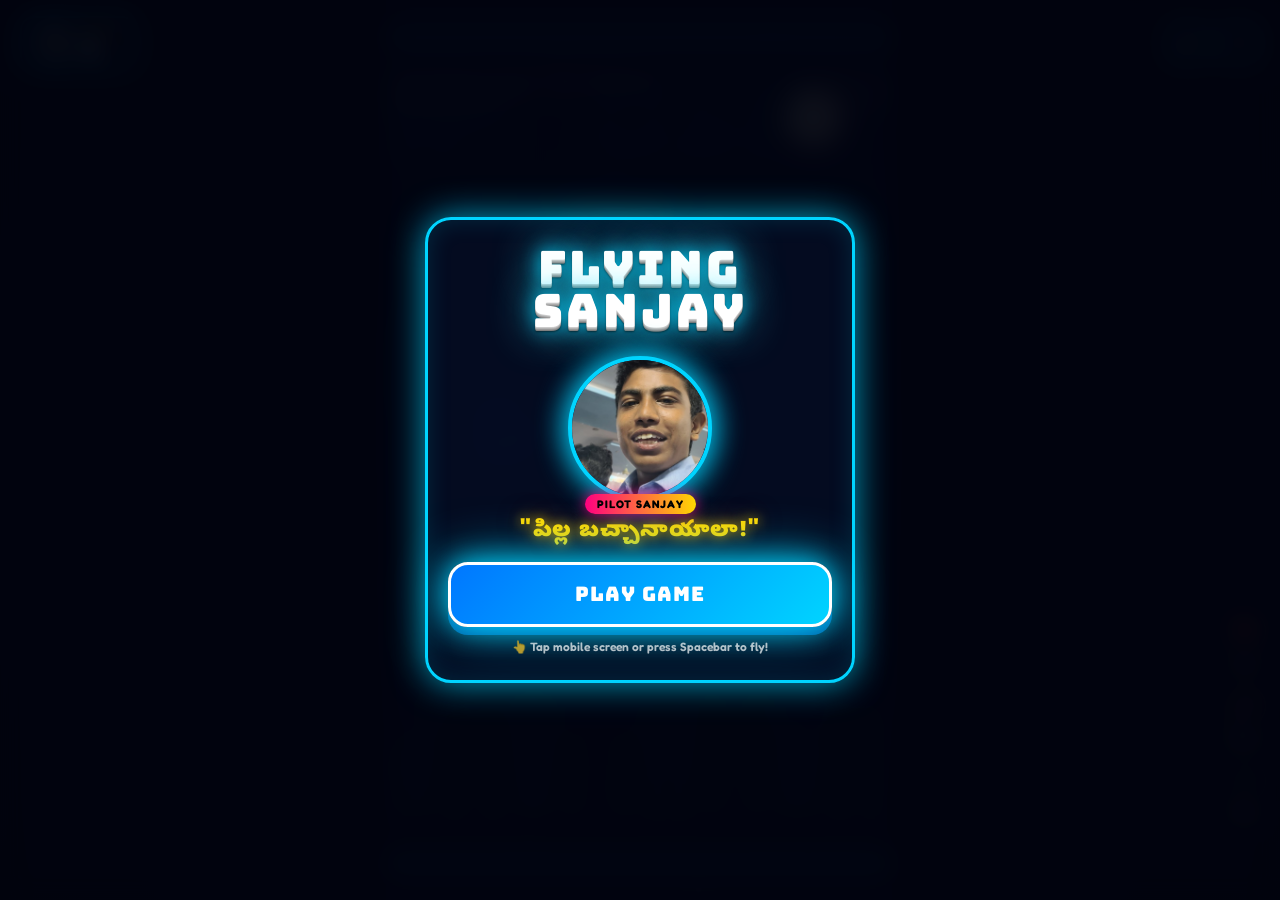
==== commit 8c157a53: "feat: upgrade to AAA Flying Sanjay with real photos, flappy physics, and Telugu meme audio" ====
--- a/index.html
+++ b/index.html
@@ -3,7 +3,7 @@
 <head>
   <meta charset="UTF-8">
   <meta name="viewport" content="width=device-width, initial-scale=1.0, maximum-scale=1.0, user-scalable=no, viewport-fit=cover">
-  <title>🔥 FLYING SANJAY // Viral Instagram Reel Meme Arcade 🔥</title>
+  <title>FLYING SANJAY // AAA Arcade Edition</title>
   <link rel="preconnect" href="https://fonts.googleapis.com">
   <link rel="preconnect" href="https://fonts.gstatic.com" crossorigin>
   <link href="https://fonts.googleapis.com/css2?family=Bungee&family=Fredoka:wght@600;700;800&family=Noto+Sans+Telugu:wght@700;900&display=swap" rel="stylesheet">
@@ -18,8 +18,8 @@
       --neon-orange-glow: rgba(255, 107, 0, 0.85);
       --neon-red: #ff1744;
       --neon-red-glow: rgba(255, 23, 68, 0.9);
-      --bg-dark: #04081c;
-      --card-bg: rgba(6, 14, 38, 0.93);
+      --bg-dark: #030718;
+      --bg-card: rgba(5, 12, 34, 0.93);
       --font-telugu: 'Noto Sans Telugu', 'Fredoka', -apple-system, sans-serif;
     }
 
@@ -36,13 +36,12 @@
       width: 100%;
       height: 100%;
       overflow: hidden;
-      background: #02040d;
+      background: #02040c;
       font-family: var(--font-telugu);
       color: #fff;
-      touch-action: none;
-    }
-
-    /* Container for 9:16 Reel Experience */
+      touch-action: manipulation;
+    }
+
     #game-container {
       position: relative;
       width: 100vw;
@@ -51,33 +50,33 @@
       display: flex;
       justify-content: center;
       align-items: center;
-      background: radial-gradient(circle at center, #0a1640 0%, #030614 100%);
-    }
-
-    /* Heavy Shake Effect */
-    .heavy-shake {
-      animation: heavy-shake-anim 0.55s cubic-bezier(.36,.07,.19,.97) both;
-    }
-
-    @keyframes heavy-shake-anim {
-      10%, 90% { transform: translate3d(-6px, 4px, 0) rotate(-1.5deg); }
-      20%, 80% { transform: translate3d(7px, -6px, 0) rotate(2deg); }
-      30%, 50%, 70% { transform: translate3d(-8px, 6px, 0) rotate(-2deg); }
-      40%, 60% { transform: translate3d(8px, -6px, 0) rotate(2deg); }
-    }
-
-    /* Red Screen Flash Overlay */
+      background: radial-gradient(circle at center, #091740 0%, #030614 100%);
+    }
+
+    /* Screen Shake on Collision */
+    .screen-shake {
+      animation: shake-anim 0.48s cubic-bezier(.36,.07,.19,.97) both;
+    }
+
+    @keyframes shake-anim {
+      10%, 90% { transform: translate3d(-5px, 3px, 0) rotate(-1deg); }
+      20%, 80% { transform: translate3d(6px, -5px, 0) rotate(1.5deg); }
+      30%, 50%, 70% { transform: translate3d(-7px, 5px, 0) rotate(-1.5deg); }
+      40%, 60% { transform: translate3d(7px, -5px, 0) rotate(1.5deg); }
+    }
+
+    /* Red Screen Flash on Collision */
     #red-flash-overlay {
       position: absolute;
       top: 0;
       left: 0;
       width: 100%;
       height: 100%;
-      background: rgba(255, 0, 40, 0.7);
+      background: rgba(255, 10, 45, 0.75);
       z-index: 15;
       pointer-events: none;
       opacity: 0;
-      transition: opacity 0.12s ease;
+      transition: opacity 0.1s ease;
     }
 
     #red-flash-overlay.active {
@@ -85,7 +84,6 @@
       transition: none;
     }
 
-    /* Game Canvas */
     #gameCanvas {
       display: block;
       width: 100%;
@@ -93,14 +91,26 @@
       object-fit: contain;
     }
 
-    /* Reel Side Icons Overlay (Instagram Style) */
+    /* CRT Vignette Overlay */
+    .crt-vignette {
+      position: absolute;
+      top: 0;
+      left: 0;
+      width: 100%;
+      height: 100%;
+      pointer-events: none;
+      background: radial-gradient(circle at center, rgba(0,0,0,0) 65%, rgba(0, 3, 14, 0.7) 100%);
+      z-index: 5;
+    }
+
+    /* Reel Side Icons Overlay */
     .reel-sidebar {
       position: absolute;
       right: 14px;
-      bottom: 90px;
+      bottom: 80px;
       display: flex;
       flex-direction: column;
-      gap: 16px;
+      gap: 14px;
       z-index: 12;
       pointer-events: auto;
     }
@@ -118,7 +128,7 @@
     }
 
     .reel-icon-btn:active {
-      transform: scale(1.25);
+      transform: scale(1.2);
     }
 
     .reel-icon-circle {
@@ -126,7 +136,7 @@
       height: 44px;
       border-radius: 50%;
       background: rgba(0, 0, 0, 0.45);
-      border: 1.5px solid rgba(255, 255, 255, 0.3);
+      border: 1.5px solid rgba(255, 255, 255, 0.35);
       backdrop-filter: blur(6px);
       display: flex;
       justify-content: center;
@@ -143,47 +153,7 @@
       font-family: 'Fredoka', sans-serif;
     }
 
-    /* Sound Bar in Reel */
-    .reel-sound-pill {
-      position: absolute;
-      bottom: 24px;
-      left: 20px;
-      display: flex;
-      align-items: center;
-      gap: 8px;
-      background: rgba(0, 0, 0, 0.55);
-      border: 1px solid rgba(0, 212, 255, 0.4);
-      padding: 6px 14px;
-      border-radius: 20px;
-      backdrop-filter: blur(8px);
-      z-index: 12;
-      pointer-events: none;
-      font-size: 11px;
-      color: #fff;
-    }
-
-    .sound-note-spin {
-      animation: spin-note 3s linear infinite;
-    }
-
-    @keyframes spin-note {
-      0% { transform: rotate(0deg); }
-      100% { transform: rotate(360deg); }
-    }
-
-    /* CRT Vignette */
-    .crt-vignette {
-      position: absolute;
-      top: 0;
-      left: 0;
-      width: 100%;
-      height: 100%;
-      pointer-events: none;
-      background: radial-gradient(circle at center, rgba(0,0,0,0) 65%, rgba(0, 4, 18, 0.7) 100%);
-      z-index: 5;
-    }
-
-    /* In-Game HUD */
+    /* In-Game Top HUD */
     #hud {
       position: absolute;
       top: 0;
@@ -263,13 +233,13 @@
       border: 2px solid var(--neon-blue);
       box-shadow: 0 0 12px var(--neon-blue-glow);
       color: #fff;
-      font-size: 17px;
+      font-size: 18px;
       display: flex;
       justify-content: center;
       align-items: center;
       cursor: pointer;
       outline: none;
-      transition: transform 0.15s ease;
+      transition: transform 0.15s ease, background 0.15s ease;
     }
 
     .hud-btn:active {
@@ -277,40 +247,14 @@
       background: var(--neon-blue);
     }
 
-    .grav-indicator {
-      display: flex;
-      align-items: center;
-      gap: 8px;
-      background: rgba(4, 10, 30, 0.88);
-      border: 2px solid var(--neon-gold);
-      box-shadow: 0 0 12px rgba(255, 215, 0, 0.4);
-      padding: 6px 14px;
-      border-radius: 30px;
-      font-size: 12px;
-      font-weight: 800;
-      color: #fff;
-      font-family: 'Fredoka', sans-serif;
-    }
-
-    .grav-arrow {
-      font-size: 18px;
-      color: var(--neon-gold);
-      transition: transform 0.25s cubic-bezier(0.18, 0.89, 0.32, 1.28);
-    }
-
-    .grav-arrow.up {
-      transform: rotate(180deg);
-      color: #ff007f;
-    }
-
-    /* Screen Overlays */
+    /* Screen Modals */
     .overlay-screen {
       position: absolute;
       top: 0;
       left: 0;
       width: 100%;
       height: 100%;
-      background: rgba(2, 4, 15, 0.92);
+      background: rgba(2, 4, 14, 0.94);
       backdrop-filter: blur(12px);
       z-index: 20;
       display: flex;
@@ -326,7 +270,7 @@
     }
 
     .meme-card {
-      background: var(--card-bg);
+      background: var(--bg-card);
       border: 3px solid var(--neon-blue);
       box-shadow: 0 0 35px var(--neon-blue-glow), inset 0 0 25px rgba(0, 212, 255, 0.15);
       border-radius: 26px;
@@ -346,18 +290,18 @@
       to { transform: scale(1); opacity: 1; }
     }
 
-    /* Big Glowing Title */
+    /* Glowing 3D FLYING SANJAY Title */
     .title-stack {
       display: flex;
       flex-direction: column;
       align-items: center;
       margin-bottom: 8px;
-      line-height: 0.95;
+      line-height: 0.94;
     }
 
     .title-line {
       font-family: 'Bungee', cursive;
-      font-size: 44px;
+      font-size: 46px;
       color: #ffffff;
       text-transform: uppercase;
       letter-spacing: 3px;
@@ -374,8 +318,8 @@
     /* Hero Portrait with Glowing Blue Border */
     .hero-photo-wrap {
       position: relative;
-      width: 154px;
-      height: 154px;
+      width: 160px;
+      height: 160px;
       margin: 8px 0 10px 0;
       display: flex;
       justify-content: center;
@@ -387,7 +331,7 @@
       width: 100%;
       height: 100%;
       border-radius: 50%;
-      background: radial-gradient(circle, var(--neon-blue) 0%, rgba(0, 212, 255, 0.2) 65%, transparent 75%);
+      background: radial-gradient(circle, var(--neon-blue) 0%, rgba(0, 212, 255, 0.25) 65%, transparent 75%);
       filter: blur(12px);
       animation: rotate-hero 4s linear infinite;
       z-index: 1;
@@ -401,11 +345,11 @@
 
     .hero-photo-frame {
       position: relative;
-      width: 140px;
-      height: 140px;
+      width: 144px;
+      height: 144px;
       border-radius: 50%;
       border: 4px solid var(--neon-blue);
-      box-shadow: 0 0 30px var(--neon-blue), inset 0 0 15px rgba(0, 212, 255, 0.4);
+      box-shadow: 0 0 32px var(--neon-blue), inset 0 0 15px rgba(0, 212, 255, 0.4);
       overflow: hidden;
       background: #060b24;
       z-index: 2;
@@ -424,9 +368,23 @@
       display: block;
     }
 
-    /* Text Below Photo */
+    .pilot-tag {
+      position: absolute;
+      bottom: -6px;
+      background: linear-gradient(90deg, #ff007f, #ffd700);
+      color: #000;
+      font-size: 11px;
+      font-weight: 900;
+      padding: 3px 12px;
+      border-radius: 20px;
+      box-shadow: 0 0 14px rgba(255, 0, 127, 0.8);
+      z-index: 3;
+      letter-spacing: 1px;
+      font-family: 'Fredoka', sans-serif;
+    }
+
     .telugu-subtext {
-      font-size: 24px;
+      font-size: 23px;
       font-weight: 900;
       color: var(--neon-gold);
       text-shadow: 0 0 12px rgba(255, 215, 0, 0.8), 0 0 25px rgba(255, 119, 0, 0.5);
@@ -435,81 +393,46 @@
       line-height: 1.2;
     }
 
-    /* Start Button with Vibrating & Pulsing Effects */
-    .start-btn-container {
-      width: 100%;
-      position: relative;
-    }
-
-    .start-btn-vibe {
+    /* Start Button - Glowing Blue Neon */
+    .start-btn-blue {
       width: 100%;
       background: linear-gradient(135deg, #0077ff 0%, #00d4ff 100%);
       border: 3px solid #ffffff;
       color: #ffffff;
       padding: 17px 14px;
       border-radius: 20px;
-      font-family: var(--font-telugu);
-      font-size: 19px;
-      font-weight: 900;
-      letter-spacing: 0.5px;
-      line-height: 1.35;
+      font-family: 'Bungee', cursive;
+      font-size: 20px;
+      letter-spacing: 1px;
+      line-height: 1.25;
       text-transform: uppercase;
       cursor: pointer;
       outline: none;
-      box-shadow: 0 0 30px var(--neon-blue), 0 0 50px rgba(0, 212, 255, 0.6), 0 8px 0 #004c99;
-      animation: pulse-glow-btn 1.5s infinite alternate, vibrate-button 3s infinite;
+      box-shadow: 0 0 30px var(--neon-blue), 0 0 55px rgba(0, 212, 255, 0.65), 0 8px 0 #004c99;
+      animation: pulse-glow-btn 1.5s infinite alternate;
       transition: transform 0.08s ease;
       touch-action: manipulation;
     }
 
     @keyframes pulse-glow-btn {
-      0% {
-        box-shadow: 0 0 20px var(--neon-blue), 0 8px 0 #004c99;
-      }
-      100% {
-        box-shadow: 0 0 45px var(--neon-blue), 0 0 65px rgba(0, 212, 255, 0.8), 0 8px 0 #004c99;
-      }
-    }
-
-    @keyframes vibrate-button {
-      0%, 85%, 100% { transform: translate(0, 0) scale(1); }
-      87% { transform: translate(-2px, 1px) scale(1.02); }
-      89% { transform: translate(2px, -1px) scale(1.02); }
-      91% { transform: translate(-2px, -1px) scale(1.02); }
-      93% { transform: translate(2px, 2px) scale(1.02); }
-      95% { transform: translate(-1px, -2px) scale(1.02); }
-      97% { transform: translate(1px, 1px) scale(1.02); }
-    }
-
-    .start-btn-vibe:active {
-      transform: translateY(6px) !important;
-      box-shadow: 0 0 18px var(--neon-blue), 0 2px 0 #004c99 !important;
-    }
-
-    /* Upload / Replace Photo Pill */
-    .photo-replace-pill {
-      background: rgba(255, 255, 255, 0.06);
-      border: 1px dashed var(--neon-blue);
-      border-radius: 20px;
-      padding: 4px 12px;
-      color: var(--neon-blue);
-      font-size: 11px;
-      font-weight: 700;
-      cursor: pointer;
-      margin-bottom: 12px;
-      display: inline-flex;
-      align-items: center;
-      gap: 6px;
-      transition: all 0.2s ease;
-    }
-
-    .photo-replace-pill:hover, .photo-replace-pill:active {
-      background: rgba(0, 212, 255, 0.2);
-      border-color: #fff;
-      color: #fff;
-    }
-
-    /* GAME OVER SCREEN */
+      0% { box-shadow: 0 0 20px var(--neon-blue), 0 8px 0 #004c99; }
+      100% { box-shadow: 0 0 45px var(--neon-blue), 0 0 70px rgba(0, 212, 255, 0.85), 0 8px 0 #004c99; }
+    }
+
+    .start-btn-blue:active {
+      transform: translateY(6px);
+      box-shadow: 0 0 18px var(--neon-blue), 0 2px 0 #004c99;
+    }
+
+    .tap-hint {
+      margin-top: 12px;
+      font-size: 12px;
+      color: rgba(255, 255, 255, 0.7);
+      font-weight: 600;
+      font-family: 'Fredoka', sans-serif;
+    }
+
+    /* GAME OVER SCREEN - Matching Reference Screenshots */
     .fail-card {
       border-color: var(--neon-red);
       box-shadow: 0 0 45px var(--neon-red-glow), inset 0 0 30px rgba(255, 23, 68, 0.25);
@@ -517,7 +440,7 @@
 
     .fail-title-red {
       font-family: 'Bungee', cursive;
-      font-size: 38px;
+      font-size: 40px;
       color: var(--neon-red);
       text-transform: uppercase;
       letter-spacing: 2px;
@@ -534,9 +457,9 @@
     /* Glowing Orange Background Behind Sanjay Photo on Game Over */
     .fail-photo-wrap {
       position: relative;
-      width: 140px;
-      height: 140px;
-      margin: 6px 0 10px 0;
+      width: 145px;
+      height: 145px;
+      margin: 6px 0 12px 0;
       display: flex;
       justify-content: center;
       align-items: center;
@@ -549,7 +472,7 @@
       border-radius: 50%;
       background: radial-gradient(circle, var(--neon-orange) 0%, rgba(255, 107, 0, 0.6) 55%, transparent 75%);
       filter: blur(14px);
-      box-shadow: 0 0 40px var(--neon-orange-glow);
+      box-shadow: 0 0 42px var(--neon-orange-glow);
       animation: pulse-orange 1.5s infinite alternate;
       z-index: 1;
     }
@@ -561,8 +484,8 @@
 
     .fail-photo-frame {
       position: relative;
-      width: 126px;
-      height: 126px;
+      width: 130px;
+      height: 130px;
       border-radius: 50%;
       border: 4px solid var(--neon-orange);
       box-shadow: 0 0 25px var(--neon-orange);
@@ -571,17 +494,20 @@
       z-index: 2;
     }
 
-    /* Staggered Game Over Reveal container */
-    #go-stats-container {
-      width: 100%;
-      opacity: 0;
-      transform: translateY(12px);
-      transition: opacity 0.35s ease, transform 0.35s ease;
-    }
-
-    #go-stats-container.show {
-      opacity: 1;
-      transform: translateY(0);
+    /* New Record Badge */
+    .new-record-pill {
+      display: none;
+      background: linear-gradient(90deg, #ff007f, #ffd700);
+      color: #000;
+      font-weight: 900;
+      font-size: 13px;
+      padding: 4px 18px;
+      border-radius: 20px;
+      box-shadow: 0 0 18px #ffd700;
+      letter-spacing: 1.5px;
+      margin-bottom: 10px;
+      font-family: 'Bungee', cursive;
+      animation: pulse-glow-btn 0.8s infinite alternate;
     }
 
     .stats-card-grid {
@@ -615,78 +541,67 @@
       color: #fff;
     }
 
-    /* Replay Button with Telugu Text */
-    .replay-btn-telugu {
+    /* Large Blue PLAY AGAIN Button */
+    .play-again-blue {
       width: 100%;
-      background: linear-gradient(135deg, #ff0055 0%, #ff5500 100%);
+      background: linear-gradient(135deg, #0077ff 0%, #00d4ff 100%);
       border: 3px solid #ffffff;
       color: #ffffff;
-      padding: 16px;
+      padding: 17px;
       border-radius: 20px;
-      font-family: var(--font-telugu);
+      font-family: 'Bungee', cursive;
       font-size: 20px;
-      font-weight: 900;
-      letter-spacing: 1px;
+      letter-spacing: 1.5px;
       text-transform: uppercase;
       cursor: pointer;
-      box-shadow: 0 0 30px rgba(255, 0, 85, 0.8), 0 8px 0 #990033;
+      box-shadow: 0 0 30px var(--neon-blue), 0 8px 0 #004c99;
       transition: transform 0.08s ease;
       touch-action: manipulation;
     }
 
-    .replay-btn-telugu:active {
+    .play-again-blue:active {
       transform: translateY(6px);
-      box-shadow: 0 0 15px rgba(255, 0, 85, 0.8), 0 2px 0 #990033;
+      box-shadow: 0 0 15px var(--neon-blue), 0 2px 0 #004c99;
     }
 
     @media (max-width: 480px) {
       .title-line { font-size: 38px; }
       .telugu-subtext { font-size: 21px; }
-      .start-btn-vibe { font-size: 17px; padding: 15px 10px; }
+      .start-btn-blue { font-size: 18px; padding: 15px 10px; }
       .hero-photo-wrap { width: 140px; height: 140px; }
       .hero-photo-frame { width: 126px; height: 126px; }
-      .fail-title-red { font-size: 32px; }
+      .fail-title-red { font-size: 34px; }
     }
   </style>
 </head>
 <body>
 
   <div id="game-container">
-    <!-- Game Canvas -->
     <canvas id="gameCanvas"></canvas>
-    
-    <!-- Red Flash Overlay for Collision Game Over -->
     <div id="red-flash-overlay"></div>
-
-    <!-- Vignette effect -->
     <div class="crt-vignette"></div>
 
-    <!-- Hidden file input for custom photo upload -->
     <input type="file" id="photo-upload" accept="image/*" style="display: none;">
-
-    <!-- Reel Style Social Sidebar -->
+    <input type="file" id="mp3-upload" accept="audio/mp3,audio/*" style="display: none;">
+    <audio id="bgm-audio" loop preload="auto"></audio>
+
+    <!-- Reel Sidebar -->
     <div class="reel-sidebar" id="reel-sidebar">
       <button class="reel-icon-btn" id="btn-like">
         <div class="reel-icon-circle">❤️</div>
-        <span class="reel-icon-count" id="like-count">1.4M</span>
-      </button>
-      <button class="reel-icon-btn" id="btn-comments">
-        <div class="reel-icon-circle">💬</div>
-        <span class="reel-icon-count">52.8K</span>
+        <span class="reel-icon-count" id="like-count">1.8M</span>
       </button>
       <button class="reel-icon-btn" id="btn-share">
         <div class="reel-icon-circle">🚀</div>
         <span class="reel-icon-count">Share</span>
       </button>
+      <button class="reel-icon-btn" id="btn-custom-mp3" title="Load your custom MP3">
+        <div class="reel-icon-circle">🎵</div>
+        <span class="reel-icon-count">MP3</span>
+      </button>
     </div>
 
-    <!-- Reel Audio Pill -->
-    <div class="reel-sound-pill">
-      <span class="sound-note-spin">🎵</span>
-      <span>DSP // Mass Dance Beats</span>
-    </div>
-
-    <!-- In-Game HUD -->
+    <!-- HUD -->
     <div id="hud">
       <div class="hud-header">
         <div class="hud-card">
@@ -697,11 +612,6 @@
           </div>
         </div>
 
-        <div class="grav-indicator">
-          <span class="grav-arrow" id="hud-grav-arrow">⬇</span>
-          <span id="hud-grav-text">GRAVITY: DOWN</span>
-        </div>
-
         <div class="hud-controls">
           <button class="hud-btn" id="btn-audio" title="Toggle Sound">🔊</button>
           <button class="hud-btn" id="btn-pause" title="Pause Game">⏸</button>
@@ -712,46 +622,44 @@
     <!-- START SCREEN -->
     <div class="overlay-screen" id="screen-start">
       <div class="meme-card">
-        <!-- Big Glowing Title: FLYING SANJAY -->
+        <!-- Large Glowing FLYING SANJAY Title -->
         <div class="title-stack">
           <span class="title-line">FLYING</span>
           <span class="title-line">SANJAY</span>
         </div>
 
-        <!-- Reference Photo Hero with Glowing Blue Border -->
+        <!-- Prominent Sanjay Photograph with Glowing Blue Border -->
         <div class="hero-photo-wrap">
           <div class="hero-photo-ring"></div>
           <div class="hero-photo-frame">
             <img class="hero-photo-img" id="img-start-hero" alt="Sanjay">
           </div>
+          <div class="pilot-tag">PILOT SANJAY</div>
         </div>
 
-        <!-- Optional Upload Photo Pill -->
-        <button class="photo-replace-pill" id="btn-upload-photo" title="Upload your friend Sanjay's photo">
-          <span>📸</span> <span>Upload / Replace Photo</span>
-        </button>
-
-        <!-- Telugu Text Below Photo: "పిల్ల బచ్చానాయాలా!" -->
+        <!-- Telugu Text -->
         <div class="telugu-subtext">
           "పిల్ల బచ్చానాయాలా!"
         </div>
 
-        <!-- Start Button: "START చాయ్ కాపోతే మీ నాన్న మీద ఒట్టు" -->
-        <div class="start-btn-container">
-          <button class="start-btn-vibe" id="btn-start-game">
-            START చాయ్ కాపోతే<br>మీ నాన్న మీద ఒట్టు
-          </button>
+        <!-- Large Glowing Blue PLAY Button -->
+        <button class="start-btn-blue" id="btn-start-game">
+          PLAY GAME
+        </button>
+
+        <div class="tap-hint">
+          <span>👆 Tap mobile screen or press Spacebar to fly!</span>
         </div>
       </div>
     </div>
 
-    <!-- GAME OVER SCREEN (Choreographed Sequence) -->
+    <!-- GAME OVER SCREEN (YOU FAILED!) -->
     <div class="overlay-screen hidden" id="screen-gameover">
       <div class="meme-card fail-card">
-        <!-- Big Red Title: 💀 YOU FAILED 💀 -->
-        <h2 class="fail-title-red">💀 YOU FAILED 💀</h2>
-
-        <!-- Reference Photo with Glowing Orange Background -->
+        <!-- YOU FAILED! -->
+        <h2 class="fail-title-red">YOU FAILED!</h2>
+
+        <!-- Funny Sanjay Photograph with Glowing Orange Background -->
         <div class="fail-photo-wrap">
           <div class="orange-glow-bg"></div>
           <div class="fail-photo-frame">
@@ -759,29 +667,27 @@
           </div>
         </div>
 
-        <!-- Telugu Voice Text Display -->
-        <div class="telugu-subtext" style="color: var(--neon-gold); margin-bottom: 8px;">
+        <div class="new-record-pill" id="go-new-record">★ NEW RECORD! ★</div>
+
+        <div class="telugu-subtext" style="color: var(--neon-gold); margin-bottom: 6px; font-size: 20px;">
           "పిల్ల బచ్చానాయాలా!"
         </div>
 
-        <!-- Scores and Replay Button (Revealed after voice completes!) -->
-        <div id="go-stats-container">
-          <div class="stats-card-grid">
-            <div class="stat-box-fail">
-              <div class="stat-label-fail">SCORE</div>
-              <div class="stat-num-fail" id="go-score" style="color: var(--neon-blue);">0</div>
-            </div>
-            <div class="stat-box-fail">
-              <div class="stat-label-fail">BEST SCORE</div>
-              <div class="stat-num-fail" id="go-best-score" style="color: var(--neon-gold);">0</div>
-            </div>
+        <div class="stats-card-grid">
+          <div class="stat-box-fail">
+            <div class="stat-label-fail">SCORE</div>
+            <div class="stat-num-fail" id="go-score" style="color: var(--neon-blue);">0</div>
           </div>
-
-          <!-- Replay Button: "మళ్ళీ ట్రై చెయ్ రా!" -->
-          <button class="replay-btn-telugu" id="btn-replay">
-            మళ్ళీ ట్రై చెయ్ రా! 🚀
-          </button>
+          <div class="stat-box-fail">
+            <div class="stat-label-fail">BEST SCORE</div>
+            <div class="stat-num-fail" id="go-best-score" style="color: var(--neon-gold);">0</div>
+          </div>
         </div>
+
+        <!-- Large Blue PLAY AGAIN Button -->
+        <button class="play-again-blue" id="btn-replay">
+          PLAY AGAIN
+        </button>
       </div>
     </div>
 
@@ -789,10 +695,10 @@
     <div class="overlay-screen hidden" id="screen-pause">
       <div class="meme-card" style="max-width: 300px;">
         <h2 class="title-line" style="font-size: 26px; margin-bottom: 16px;">PAUSED</h2>
-        <button class="start-btn-vibe" id="btn-resume" style="margin-bottom: 12px; font-size: 15px; padding: 14px;">
+        <button class="start-btn-blue" id="btn-resume" style="margin-bottom: 12px; font-size: 16px; padding: 14px;">
           RESUME
         </button>
-        <button class="replay-btn-telugu" id="btn-pause-restart" style="font-size: 15px; padding: 14px;">
+        <button class="play-again-blue" id="btn-pause-restart" style="font-size: 16px; padding: 14px;">
           RESTART
         </button>
       </div>
@@ -802,239 +708,220 @@
 
   <script>
     /**
-     * 🔥 FLYING SANJAY 🔥 // Instagram Reel Anti-Gravity Arcade
-     * Pure HTML5 Canvas & Vanilla JS.
-     * Features Giant Milk Bottles, Golden Milk Bonus, DSP Glow Background,
-     * Dance Music & Whistle SFX, Face Zoom & Staggered Voice Game Over!
+     * 🔥 FLYING SANJAY // AAA Arcade Edition
+     * Flappy Bird Physics Engine, Giant Milk Bottles, DSP Mass Beat,
+     * Sanjay Real Photos Everywhere! Zero Balakrishna images.
      */
 
-    // 1. EMBEDDED DEFAULT SANJAY HERO PORTRAIT (Fallback Data URL)
-    const DEFAULT_SANJAY_SVG = `<svg xmlns="http://www.w3.org/2000/svg" viewBox="0 0 400 400" width="400" height="400">
-      <defs>
-        <radialGradient id="bgGlow" cx="50%" cy="50%" r="50%">
-          <stop offset="0%" stop-color="#00d4ff" stop-opacity="0.6"/>
-          <stop offset="100%" stop-color="#04081c" stop-opacity="0"/>
-        </radialGradient>
-        <linearGradient id="skinGrad" x1="0%" y1="0%" x2="0%" y2="100%">
-          <stop offset="0%" stop-color="#f8c291"/>
-          <stop offset="100%" stop-color="#e58e26"/>
-        </linearGradient>
-        <linearGradient id="glassGrad" x1="0%" y1="0%" x2="100%" y2="100%">
-          <stop offset="0%" stop-color="#00d4ff"/>
-          <stop offset="100%" stop-color="#ff007f"/>
-        </linearGradient>
-      </defs>
-      <circle cx="200" cy="200" r="190" fill="url(#bgGlow)"/>
-      <circle cx="200" cy="200" r="185" fill="#060c24" stroke="#00d4ff" stroke-width="8"/>
-      <rect x="175" y="270" width="50" height="60" rx="10" fill="#e58e26"/>
-      <path d="M125 365 L170 295 L200 330 L230 295 L275 365 Z" fill="#2563eb" stroke="#1d4ed8" stroke-width="5"/>
-      <circle cx="200" cy="350" r="5" fill="#ffd700"/>
-      <ellipse cx="200" cy="205" rx="85" ry="100" fill="url(#skinGrad)" stroke="#b87a4c" stroke-width="4"/>
-      <ellipse cx="112" cy="205" rx="15" ry="24" fill="#e58e26"/>
-      <ellipse cx="288" cy="205" rx="15" ry="24" fill="#e58e26"/>
-      <path d="M115 175 Q110 95 160 80 Q200 65 250 80 Q290 95 285 175 Q270 110 200 105 Q130 110 115 175 Z" fill="#18181b"/>
-      <path d="M140 156 Q165 145 185 154" stroke="#18181b" stroke-width="8" stroke-linecap="round" fill="none"/>
-      <path d="M215 154 Q235 145 260 156" stroke="#18181b" stroke-width="8" stroke-linecap="round" fill="none"/>
-      <ellipse cx="162" cy="180" rx="14" ry="10" fill="#ffffff"/>
-      <circle cx="164" cy="180" r="7" fill="#18181b"/>
-      <circle cx="167" cy="177" r="2.5" fill="#ffffff"/>
-      <ellipse cx="238" cy="180" rx="14" ry="10" fill="#ffffff"/>
-      <circle cx="236" cy="180" r="7" fill="#18181b"/>
-      <circle cx="239" cy="177" r="2.5" fill="#ffffff"/>
-      <path d="M135 168 Q165 166 185 168 Q188 198 165 204 Q138 202 135 168 Z" fill="url(#glassGrad)" stroke="#ffd700" stroke-width="3"/>
-      <path d="M215 168 Q235 166 265 168 Q268 202 235 204 Q212 198 215 168 Z" fill="url(#glassGrad)" stroke="#ffd700" stroke-width="3"/>
-      <path d="M185 172 Q200 168 215 172" stroke="#ffd700" stroke-width="5" fill="none"/>
-      <line x1="145" y1="172" x2="160" y2="198" stroke="#ffffff" stroke-width="2.5" stroke-linecap="round" opacity="0.8"/>
-      <line x1="225" y1="172" x2="240" y2="198" stroke="#ffffff" stroke-width="2.5" stroke-linecap="round" opacity="0.8"/>
-      <path d="M200 185 L196 215 Q200 220 206 217" stroke="#b87a4c" stroke-width="4" fill="none" stroke-linecap="round"/>
-      <path d="M168 234 Q188 226 200 234 Q212 226 232 234 Q222 248 200 242 Q178 248 168 234 Z" fill="#18181b"/>
-      <path d="M174 246 Q200 274 226 246" stroke="#991b1b" stroke-width="4" fill="#ffffff" stroke-linecap="round"/>
-      <path d="M174 246 Q200 274 226 246 Z" fill="#ffffff"/>
-      <polygon points="295,95 300,80 305,95 320,100 305,105 300,120 295,105 280,100" fill="#ffd700"/>
-    </svg>`;
-
-    const DEFAULT_HERO_DATA = 'data:image/svg+xml;utf8,' + encodeURIComponent(DEFAULT_SANJAY_SVG);
-
-    // 2. ENERGETIC DANCE BGM & WHISTLE / MEME SOUND EFFECTS
-    class DSPDanceAudio {
+    // EMBEDDED REAL PHOTOGRAPHS OF SANJAY (Base64 + Relative file paths)
+    const SANJAY_HERO_SRC = "[data-uri]";
+    const SANJAY_FAIL_SRC = "[data-uri]";
+    const SANJAY_SMILE_SRC = "[data-uri]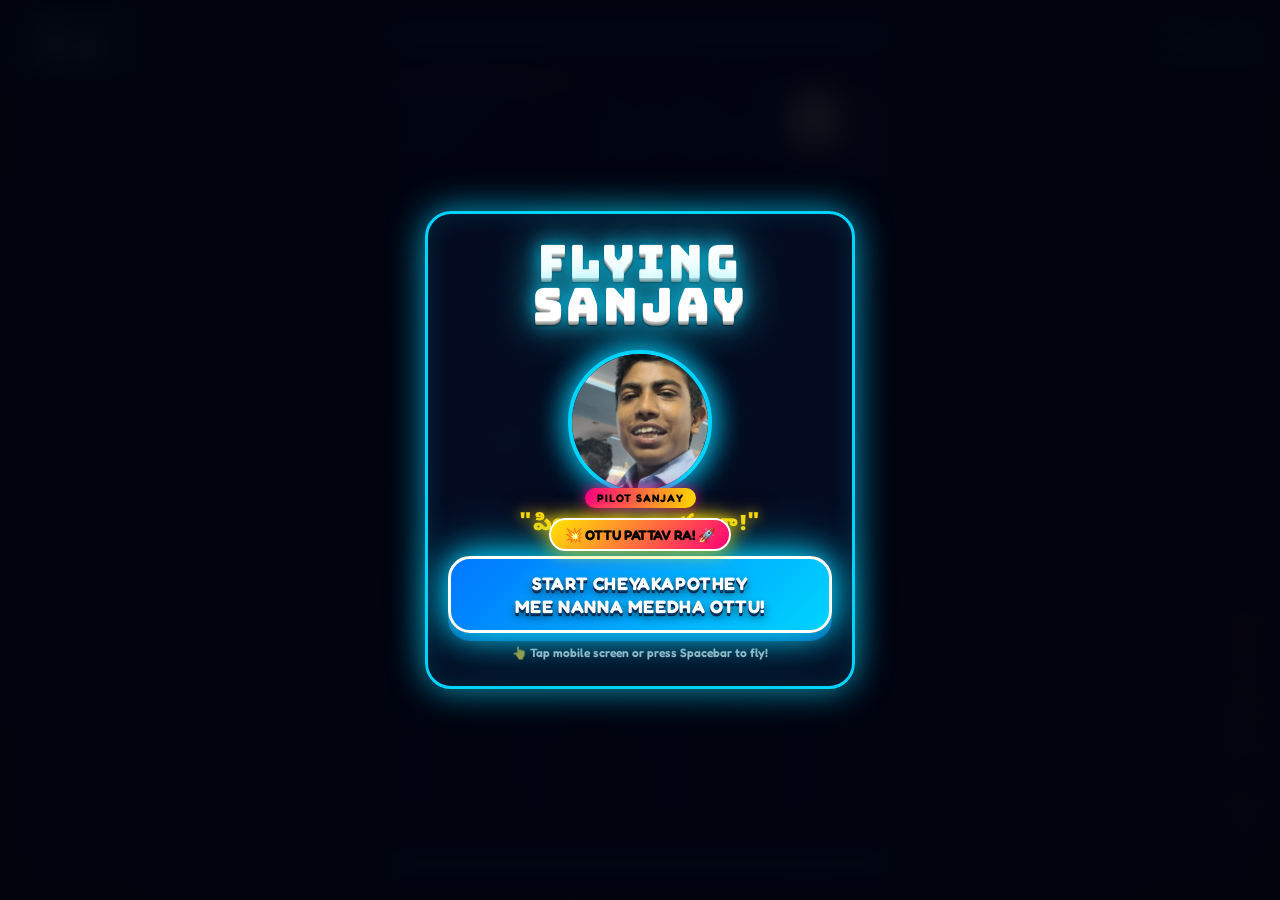
==== commit b1c9615f: "feat: update start screen button to START CHEYAKAPOTHEY MEE NANNA MEEDHA OTTU! with mass animation" ====
--- a/index.html
+++ b/index.html
@@ -393,16 +393,17 @@
       line-height: 1.2;
     }
 
-    /* Start Button - Glowing Blue Neon */
+    /* Start Button - Glowing Blue Neon with Mass Telugu Typography */
     .start-btn-blue {
       width: 100%;
       background: linear-gradient(135deg, #0077ff 0%, #00d4ff 100%);
       border: 3px solid #ffffff;
       color: #ffffff;
-      padding: 17px 14px;
+      padding: 14px 14px;
       border-radius: 20px;
-      font-family: 'Bungee', cursive;
-      font-size: 20px;
+      font-family: 'Fredoka', 'Bungee', sans-serif;
+      font-size: 18px;
+      font-weight: 900;
       letter-spacing: 1px;
       line-height: 1.25;
       text-transform: uppercase;
@@ -410,8 +411,32 @@
       outline: none;
       box-shadow: 0 0 30px var(--neon-blue), 0 0 55px rgba(0, 212, 255, 0.65), 0 8px 0 #004c99;
       animation: pulse-glow-btn 1.5s infinite alternate;
-      transition: transform 0.08s ease;
+      transition: transform 0.08s ease, filter 0.08s ease;
       touch-action: manipulation;
+      box-sizing: border-box;
+      position: relative;
+    }
+
+    /* Start Screen Mass Button with Telugu Gaming Typography */
+    .mass-start-btn {
+      font-family: 'Fredoka', 'Bungee', 'Noto Sans Telugu', sans-serif;
+      font-size: 18px;
+      font-weight: 900;
+      min-height: 72px;
+      padding: 13px 12px;
+      letter-spacing: 0.6px;
+      line-height: 1.26;
+      display: flex;
+      flex-direction: column;
+      align-items: center;
+      justify-content: center;
+      text-align: center;
+      text-shadow: 
+        0 2px 0 #003366,
+        0 3px 0 #002244,
+        0 4px 8px rgba(0, 0, 0, 0.7),
+        0 0 14px rgba(0, 212, 255, 0.75);
+      border-radius: 22px;
     }
 
     @keyframes pulse-glow-btn {
@@ -422,6 +447,85 @@
     .start-btn-blue:active {
       transform: translateY(6px);
       box-shadow: 0 0 18px var(--neon-blue), 0 2px 0 #004c99;
+    }
+
+    /* Funny Mass-Style Click Animation */
+    @keyframes mass-click-burst {
+      0% {
+        transform: scale(1) rotate(0deg);
+        filter: brightness(1);
+      }
+      15% {
+        transform: scale(0.85) rotate(-5deg) translateY(4px);
+        filter: brightness(1.8) contrast(1.2);
+        box-shadow: 0 0 40px #00d4ff, 0 4px 0 #004c99;
+      }
+      35% {
+        transform: scale(1.2) rotate(6deg) translateY(-8px);
+        filter: brightness(2.4) contrast(1.3);
+        box-shadow: 0 0 60px #00ffff, 0 0 90px #ff0077, 0 0 120px #ffe600, 0 12px 0 #003366;
+      }
+      55% {
+        transform: scale(0.92) rotate(-4deg);
+        filter: brightness(1.7);
+      }
+      75% {
+        transform: scale(1.1) rotate(3deg);
+        filter: brightness(1.3);
+      }
+      90% {
+        transform: scale(0.98) rotate(-1deg);
+      }
+      100% {
+        transform: scale(1) rotate(0deg);
+        filter: brightness(1);
+      }
+    }
+
+    .start-btn-blue.mass-clicked {
+      animation: mass-click-burst 0.28s cubic-bezier(0.175, 0.885, 0.32, 1.275) forwards !important;
+      pointer-events: none;
+    }
+
+    @keyframes mass-screen-kick {
+      0% { transform: translate(0, 0) rotate(0deg); }
+      20% { transform: translate(-7px, 6px) rotate(-1.5deg); }
+      40% { transform: translate(8px, -6px) rotate(1.5deg); }
+      60% { transform: translate(-5px, -3px) rotate(-1deg); }
+      80% { transform: translate(4px, 4px) rotate(0.8deg); }
+      100% { transform: translate(0, 0) rotate(0deg); }
+    }
+
+    .mass-kick {
+      animation: mass-screen-kick 0.28s ease-out both !important;
+    }
+
+    /* Mass Comic Badge Popup */
+    .mass-badge-pop {
+      position: absolute;
+      top: -30px;
+      left: 50%;
+      transform: translateX(-50%);
+      background: linear-gradient(135deg, #ffe600, #ff0077);
+      color: #000000;
+      font-family: 'Fredoka', 'Bungee', sans-serif;
+      font-size: 14px;
+      font-weight: 900;
+      padding: 6px 14px;
+      border-radius: 999px;
+      border: 2px solid #ffffff;
+      box-shadow: 0 0 20px rgba(255, 230, 0, 0.9);
+      white-space: nowrap;
+      z-index: 10;
+      animation: mass-badge-anim 0.35s ease-out forwards;
+      pointer-events: none;
+    }
+
+    @keyframes mass-badge-anim {
+      0% { opacity: 0; transform: translate(-50%, 15px) scale(0.4) rotate(-12deg); }
+      50% { opacity: 1; transform: translate(-50%, -10px) scale(1.25) rotate(5deg); }
+      80% { transform: translate(-50%, -5px) scale(1.05) rotate(-2deg); }
+      100% { opacity: 1; transform: translate(-50%, -8px) scale(1) rotate(0deg); }
     }
 
     .tap-hint {
@@ -566,8 +670,9 @@
 
     @media (max-width: 480px) {
       .title-line { font-size: 38px; }
-      .telugu-subtext { font-size: 21px; }
-      .start-btn-blue { font-size: 18px; padding: 15px 10px; }
+      .telugu-subtext { font-size: 20px; }
+      .start-btn-blue { font-size: 16px; padding: 12px 10px; }
+      .mass-start-btn { font-size: 15.5px; min-height: 68px; padding: 11px 8px; }
       .hero-photo-wrap { width: 140px; height: 140px; }
       .hero-photo-frame { width: 126px; height: 126px; }
       .fail-title-red { font-size: 34px; }
@@ -642,10 +747,13 @@
           "పిల్ల బచ్చానాయాలా!"
         </div>
 
-        <!-- Large Glowing Blue PLAY Button -->
-        <button class="start-btn-blue" id="btn-start-game">
-          PLAY GAME
-        </button>
+        <!-- Large Glowing Cyan/Blue Button with Telugu Gaming Typography -->
+        <div class="start-btn-wrap" style="position: relative; width: 100%;">
+          <div class="mass-badge-pop hidden" id="mass-badge-pop">💥 OTTU PATTAV RA! 🚀</div>
+          <button class="start-btn-blue mass-start-btn" id="btn-start-game" aria-label="START CHEYAKAPOTHEY MEE NANNA MEEDHA OTTU!">
+            START CHEYAKAPOTHEY<br>MEE NANNA MEEDHA OTTU!
+          </button>
+        </div>
 
         <div class="tap-hint">
           <span>👆 Tap mobile screen or press Spacebar to fly!</span>
@@ -838,6 +946,39 @@
         osc.stop(now + 0.5);
       }
 
+      playMassStart() {
+        if (this.isMuted) return;
+        this.initContext();
+        if (!this.ctx) return;
+        const now = this.ctx.currentTime;
+
+        // Mass dappu / punch bass kick
+        const osc = this.ctx.createOscillator();
+        const gain = this.ctx.createGain();
+        osc.type = 'sine';
+        osc.frequency.setValueAtTime(180, now);
+        osc.frequency.exponentialRampToValueAtTime(32, now + 0.22);
+        gain.gain.setValueAtTime(0.85, now);
+        gain.gain.exponentialRampToValueAtTime(0.001, now + 0.24);
+        osc.connect(gain);
+        gain.connect(this.ctx.destination);
+        osc.start(now);
+        osc.stop(now + 0.24);
+
+        // Mass crowd whistle chirp
+        const wOsc = this.ctx.createOscillator();
+        const wGain = this.ctx.createGain();
+        wOsc.type = 'triangle';
+        wOsc.frequency.setValueAtTime(1400, now + 0.04);
+        wOsc.frequency.exponentialRampToValueAtTime(2600, now + 0.16);
+        wGain.gain.setValueAtTime(0.25, now + 0.04);
+        wGain.gain.exponentialRampToValueAtTime(0.001, now + 0.2);
+        wOsc.connect(wGain);
+        wGain.connect(this.ctx.destination);
+        wOsc.start(now + 0.04);
+        wOsc.stop(now + 0.2);
+      }
+
       playFailureVoice(onEnd) {
         if (this.isMuted) {
           if (onEnd) onEnd();
@@ -1126,9 +1267,15 @@
         };
 
         window.addEventListener('keydown', (e) => {
-          if (e.code === 'Space' || e.code === 'ArrowUp' || e.code === 'KeyW') {
+          if (e.code === 'Space' || e.code === 'ArrowUp' || e.code === 'KeyW' || e.code === 'Enter') {
             e.preventDefault();
-            doFlap();
+            if (this.state === 'start') {
+              triggerMassStart();
+            } else if (this.state === 'gameover') {
+              this.startRun();
+            } else {
+              doFlap();
+            }
           } else if (e.code === 'KeyP' || e.code === 'Escape') {
             this.togglePause();
           }
@@ -1139,10 +1286,40 @@
           doFlap();
         });
 
-        // PLAY button
-        document.getElementById('btn-start-game').addEventListener('click', () => {
+        // START Button - Funny Mass-Style Animation & Actual Game Start
+        const btnStart = document.getElementById('btn-start-game');
+        const badgePop = document.getElementById('mass-badge-pop');
+        let isStartingGame = false;
+
+        const triggerMassStart = () => {
+          if (this.state !== 'start' || isStartingGame) return;
+          isStartingGame = true;
+
+          // Sound & Haptics
           sound.initContext();
-          this.startRun();
+          sound.playMassStart();
+          if (navigator.vibrate) {
+            try { navigator.vibrate([40, 30, 80, 40, 100]); } catch (e) {}
+          }
+
+          // Visual Mass Animation on Button & Container
+          btnStart.classList.add('mass-clicked');
+          this.container.classList.add('mass-kick');
+          if (badgePop) badgePop.classList.remove('hidden');
+
+          // Transition into game
+          setTimeout(() => {
+            btnStart.classList.remove('mass-clicked');
+            this.container.classList.remove('mass-kick');
+            if (badgePop) badgePop.classList.add('hidden');
+            isStartingGame = false;
+            this.startRun();
+          }, 260);
+        };
+
+        btnStart.addEventListener('click', (e) => {
+          e.preventDefault();
+          triggerMassStart();
         });
 
         // PLAY AGAIN button
@@ -1865,3 +2042,4 @@
   </script>
 </body>
 </html>
+
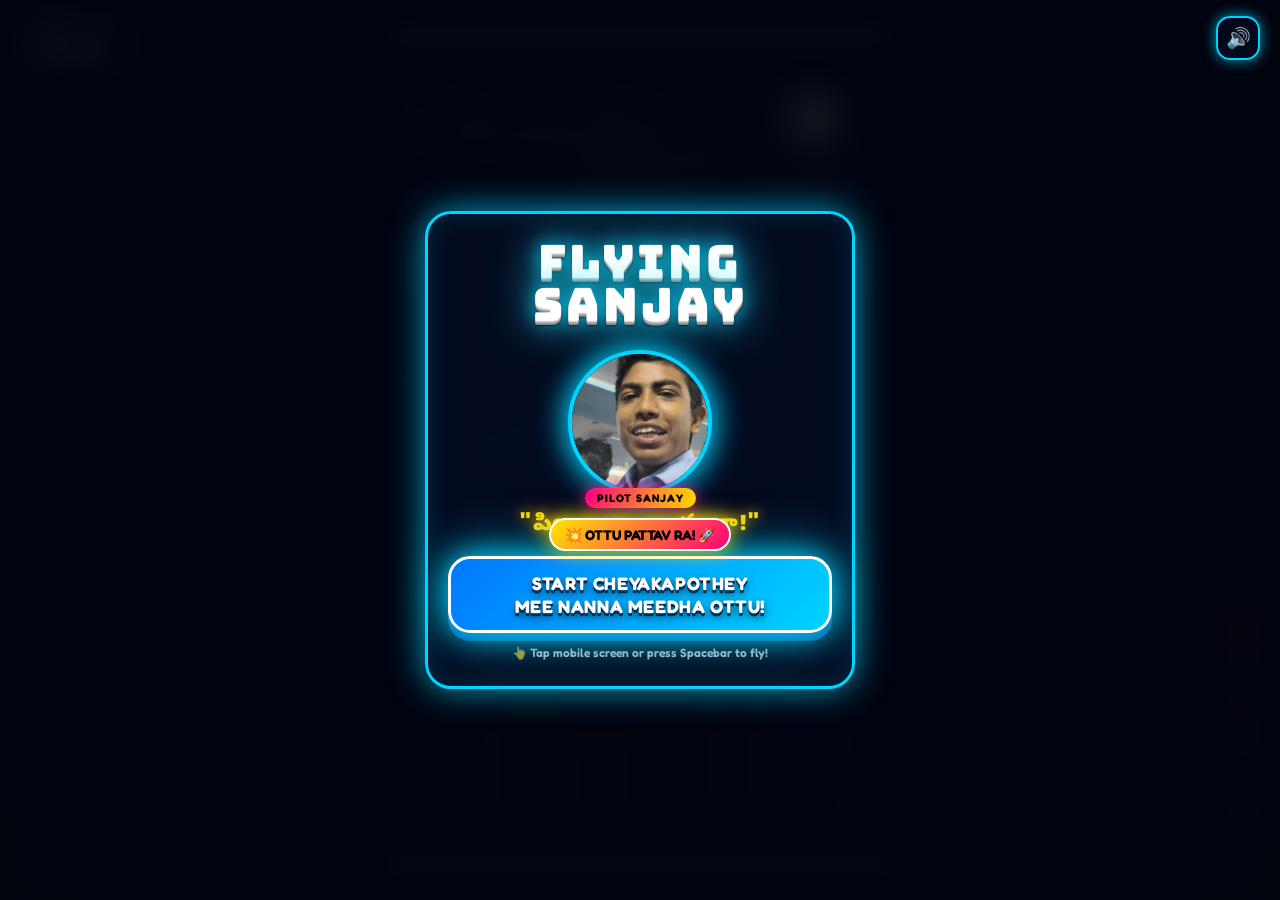
==== commit 41dfce2b: "feat: integrate user uploaded background music with looping, instant start, speaker toggle, and mobi" ====
--- a/index.html
+++ b/index.html
@@ -219,6 +219,16 @@
       line-height: 1;
     }
 
+    .top-controls-bar {
+      position: absolute;
+      top: 16px;
+      right: 20px;
+      display: flex;
+      gap: 10px;
+      z-index: 45;
+      pointer-events: auto;
+    }
+
     .hud-controls {
       display: flex;
       gap: 10px;
@@ -226,25 +236,38 @@
     }
 
     .hud-btn {
-      width: 42px;
-      height: 42px;
-      border-radius: 12px;
+      width: 44px;
+      height: 44px;
+      border-radius: 14px;
       background: rgba(4, 10, 30, 0.88);
       border: 2px solid var(--neon-blue);
-      box-shadow: 0 0 12px var(--neon-blue-glow);
+      box-shadow: 0 0 14px var(--neon-blue-glow);
       color: #fff;
-      font-size: 18px;
+      font-size: 19px;
       display: flex;
       justify-content: center;
       align-items: center;
       cursor: pointer;
       outline: none;
-      transition: transform 0.15s ease, background 0.15s ease;
+      transition: transform 0.12s ease, background 0.15s ease, box-shadow 0.15s ease, border-color 0.15s ease;
+      touch-action: manipulation;
+    }
+
+    .hud-btn:hover {
+      border-color: #00ffff;
+      box-shadow: 0 0 22px var(--neon-blue), inset 0 0 8px rgba(0, 212, 255, 0.35);
     }
 
     .hud-btn:active {
       transform: scale(0.9);
       background: var(--neon-blue);
+    }
+
+    .speaker-icon {
+      display: inline-block;
+      font-size: 20px;
+      line-height: 1;
+      pointer-events: none;
     }
 
     /* Screen Modals */
@@ -688,7 +711,19 @@
 
     <input type="file" id="photo-upload" accept="image/*" style="display: none;">
     <input type="file" id="mp3-upload" accept="audio/mp3,audio/*" style="display: none;">
-    <audio id="bgm-audio" loop preload="auto"></audio>
+    <audio id="bgm-audio" loop preload="auto" playsinline webkit-playsinline>
+      <source src="assets/bgm.mp3" type="audio/mpeg">
+      <source src="assets/WhatsApp Audio 2026-10-31 at 10.41.45 AM.mpeg" type="audio/mpeg">
+      <source src="assets/bgm.mpeg" type="audio/mpeg">
+    </audio>
+
+    <!-- Top Floating Controls: Speaker Music Toggle & Pause (Always Accessible) -->
+    <div class="top-controls-bar" id="top-controls-bar">
+      <button class="hud-btn music-btn" id="btn-audio" title="Music: ON (Click to Mute)" aria-label="Toggle Music">
+        <span class="speaker-icon" id="speaker-icon">🔊</span>
+      </button>
+      <button class="hud-btn" id="btn-pause" title="Pause Game" aria-label="Pause Game" style="display: none;">⏸</button>
+    </div>
 
     <!-- Reel Sidebar -->
     <div class="reel-sidebar" id="reel-sidebar">
@@ -716,11 +751,6 @@
             <span class="score-value" id="hud-score">0</span>
           </div>
         </div>
-
-        <div class="hud-controls">
-          <button class="hud-btn" id="btn-audio" title="Toggle Sound">🔊</button>
-          <button class="hud-btn" id="btn-pause" title="Pause Game">⏸</button>
-        </div>
       </div>
     </div>
 
@@ -825,27 +855,48 @@
     const SANJAY_HERO_SRC = "[data-uri]";
     const SANJAY_FAIL_SRC = "[data-uri]";
     const SANJAY_SMILE_SRC = "[data-uri]